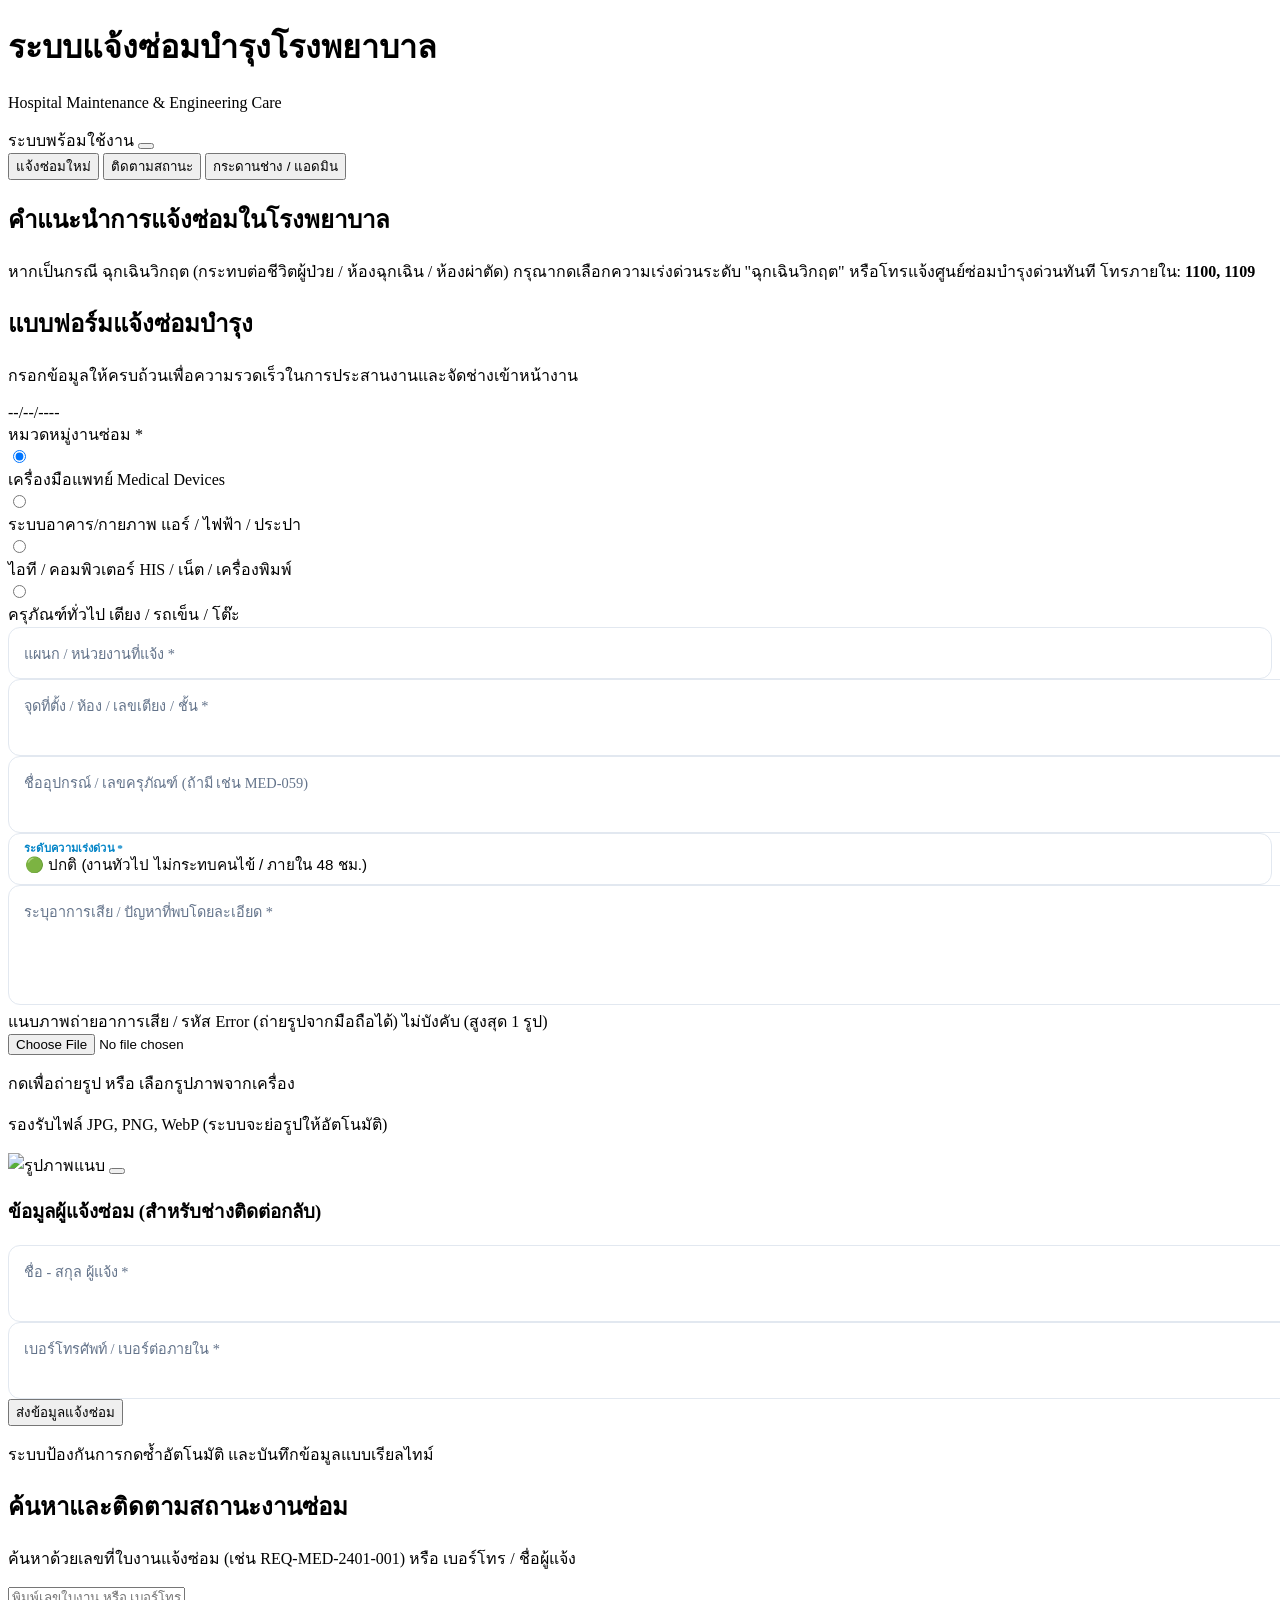
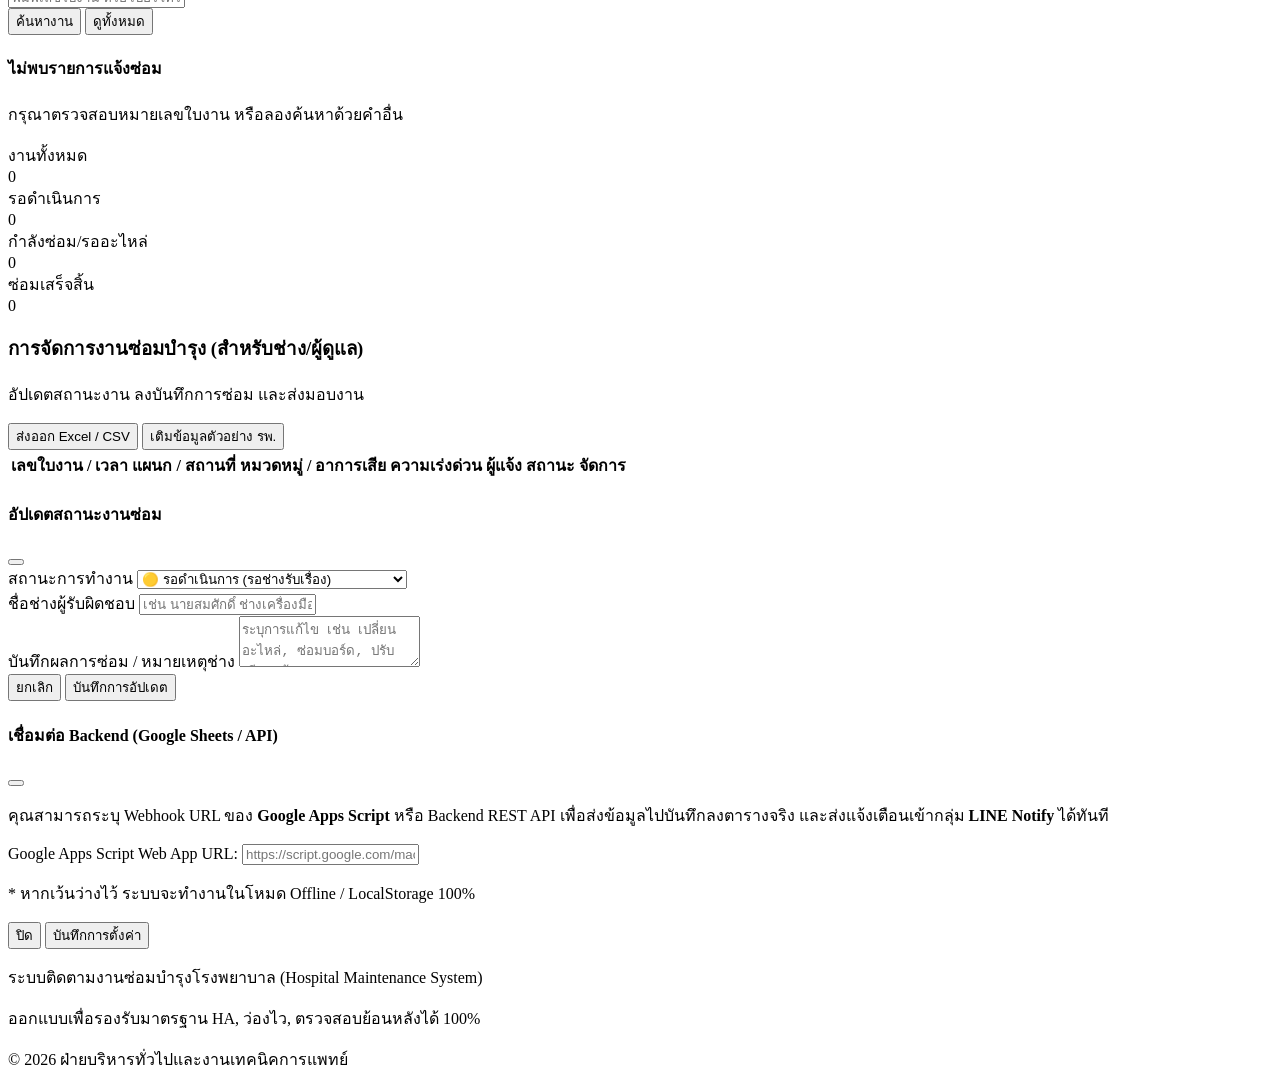
==== index.html @ 9e0ea3f5 "feat: Hospital Maintenance Work Order System" ====
<!DOCTYPE html>
<html lang="th">
<head>
  <meta charset="UTF-8">
  <meta name="viewport" content="width=device-width, initial-scale=1.0, maximum-scale=1.0, user-scalable=no, viewport-fit=cover">
  <title>ระบบแจ้งซ่อมบำรุงโรงพยาบาล | Hospital Maintenance Service</title>
  
  <!-- Fonts: IBM Plex Sans Thai & Prompt -->
  <link rel="preconnect" href="https://fonts.googleapis.com">
  <link rel="preconnect" href="https://fonts.gstatic.com" crossorigin>
  <link href="https://fonts.googleapis.com/css2?family=IBM+Plex+Sans+Thai:wght@300;400;500;600;700&family=Prompt:wght@400;500;600;700&display=swap" rel="stylesheet">
  
  <!-- Tailwind CSS CDN -->
  <script src="https://cdn.tailwindcss.com"></script>
  
  <!-- Lucide Icons -->
  <script src="https://unpkg.com/lucide@latest"></script>
  
  <!-- SweetAlert2 -->
  <script src="https://cdn.jsdelivr.net/npm/sweetalert2@11"></script>

  <script>
    tailwind.config = {
      darkMode: 'class',
      theme: {
        extend: {
          fontFamily: {
            sans: ['"IBM Plex Sans Thai"', 'sans-serif'],
            display: ['"Prompt"', 'sans-serif'],
          },
          colors: {
            hospital: {
              50: '#F0F9FF',
              100: '#E0F2FE',
              200: '#BAE6FD',
              500: '#0284C7',
              600: '#0369A1',
              700: '#075985',
              800: '#0C4A6E',
              900: '#0B2C4D',
            },
            tealMed: {
              500: '#0D9488',
              600: '#0F766E'
            }
          }
        }
      }
    }
  </script>

  <style>
    /* Floating Label System */
    .floating-group {
      position: relative;
    }
    .floating-input {
      width: 100%;
      height: 3.25rem;
      padding: 1.1rem 1rem 0.35rem 1rem;
      font-size: 0.95rem;
      border: 1.5px solid #E2E8F0;
      border-radius: 0.75rem;
      background-color: #FFFFFF;
      transition: all 0.2s ease-in-out;
      outline: none;
    }
    .floating-textarea {
      width: 100%;
      min-height: 5.5rem;
      padding: 1.4rem 1rem 0.5rem 1rem;
      font-size: 0.95rem;
      border: 1.5px solid #E2E8F0;
      border-radius: 0.75rem;
      background-color: #FFFFFF;
      transition: all 0.2s ease-in-out;
      outline: none;
      resize: vertical;
    }
    .floating-select {
      width: 100%;
      height: 3.25rem;
      padding: 1.1rem 2.2rem 0.35rem 1rem;
      font-size: 0.95rem;
      border: 1.5px solid #E2E8F0;
      border-radius: 0.75rem;
      background-color: #FFFFFF;
      transition: all 0.2s ease-in-out;
      outline: none;
      appearance: none;
    }
    .floating-input:focus, .floating-textarea:focus, .floating-select:focus {
      border-color: #0284C7;
      box-shadow: 0 0 0 3px rgba(2, 132, 199, 0.15);
    }
    .floating-label {
      position: absolute;
      left: 1rem;
      top: 0.95rem;
      font-size: 0.9rem;
      color: #64748B;
      pointer-events: none;
      transition: all 0.2s ease-out;
      transform-origin: left top;
    }
    .floating-input:focus ~ .floating-label,
    .floating-input:not(:placeholder-shown) ~ .floating-label,
    .floating-textarea:focus ~ .floating-label,
    .floating-textarea:not(:placeholder-shown) ~ .floating-label,
    .floating-select:focus ~ .floating-label,
    .floating-select.has-value ~ .floating-label {
      transform: translateY(-0.6rem) scale(0.78);
      color: #0284C7;
      font-weight: 600;
    }

    /* Custom Scrollbar */
    ::-webkit-scrollbar {
      width: 6px;
      height: 6px;
    }
    ::-webkit-scrollbar-thumb {
      background: #CBD5E1;
      border-radius: 4px;
    }
    ::-webkit-scrollbar-thumb:hover {
      background: #94A3B8;
    }
  </style>
</head>
<body class="bg-slate-50 text-slate-800 antialiased min-h-screen flex flex-col font-sans pb-16 md:pb-0">

  <!-- TOP HEADER -->
  <header class="bg-gradient-to-r from-hospital-900 via-hospital-800 to-tealMed-600 text-white shadow-lg sticky top-0 z-40">
    <div class="max-w-4xl mx-auto px-4 py-3 flex items-center justify-between">
      <div class="flex items-center space-x-3">
        <div class="w-10 h-10 rounded-xl bg-white/10 backdrop-blur border border-white/20 flex items-center justify-center text-teal-300">
          <i data-lucide="cross" class="w-6 h-6 stroke-[2.5]"></i>
        </div>
        <div>
          <h1 class="font-display font-semibold text-lg leading-tight tracking-tight">ระบบแจ้งซ่อมบำรุงโรงพยาบาล</h1>
          <p class="text-xs text-sky-200">Hospital Maintenance & Engineering Care</p>
        </div>
      </div>
      
      <!-- Live Status Badge & Settings -->
      <div class="flex items-center space-x-2">
        <span class="inline-flex items-center gap-1.5 px-2.5 py-1 rounded-full text-xs font-medium bg-emerald-500/20 text-emerald-300 border border-emerald-400/30">
          <span class="w-2 h-2 rounded-full bg-emerald-400 animate-pulse"></span>
          ระบบพร้อมใช้งาน
        </span>
        <button onclick="toggleConfigModal()" title="ตั้งค่าการเชื่อมต่อ API / Google Sheets" class="p-2 rounded-lg bg-white/10 hover:bg-white/20 text-white/90 transition text-sm">
          <i data-lucide="settings" class="w-4 h-4"></i>
        </button>
      </div>
    </div>

    <!-- NAVIGATION TABS -->
    <div class="max-w-4xl mx-auto px-4 flex border-t border-white/10">
      <button onclick="switchTab('form')" id="tabBtn-form" class="flex-1 py-3 text-center text-sm font-medium border-b-2 border-white text-white flex items-center justify-center gap-2 transition">
        <i data-lucide="file-plus-2" class="w-4 h-4"></i>
        <span>แจ้งซ่อมใหม่</span>
      </button>
      <button onclick="switchTab('track')" id="tabBtn-track" class="flex-1 py-3 text-center text-sm font-medium border-b-2 border-transparent text-sky-200 hover:text-white flex items-center justify-center gap-2 transition">
        <i data-lucide="search-check" class="w-4 h-4"></i>
        <span>ติดตามสถานะ</span>
      </button>
      <button onclick="switchTab('admin')" id="tabBtn-admin" class="flex-1 py-3 text-center text-sm font-medium border-b-2 border-transparent text-sky-200 hover:text-white flex items-center justify-center gap-2 transition">
        <i data-lucide="layout-dashboard" class="w-4 h-4"></i>
        <span>กระดานช่าง / แอดมิน</span>
      </button>
    </div>
  </header>

  <!-- MAIN CONTAINER -->
  <main class="flex-grow max-w-4xl w-full mx-auto p-4 md:p-6 space-y-6">

    <!-- ============================================== -->
    <!-- TAB 1: FORM แจ้งซ่อม -->
    <!-- ============================================== -->
    <section id="tab-form" class="space-y-6">
      
      <!-- Banner Alert for Hospital Staff -->
      <div class="bg-gradient-to-r from-sky-50 to-indigo-50 border border-sky-200 rounded-2xl p-4 shadow-sm flex items-start gap-3">
        <div class="p-2 bg-hospital-500 text-white rounded-xl flex-shrink-0 mt-0.5">
          <i data-lucide="shield-alert" class="w-5 h-5"></i>
        </div>
        <div class="text-sm">
          <h2 class="font-display font-semibold text-hospital-900">คำแนะนำการแจ้งซ่อมในโรงพยาบาล</h2>
          <p class="text-slate-600 text-xs mt-0.5">
            หากเป็นกรณี <span class="text-rose-600 font-semibold">ฉุกเฉินวิกฤต (กระทบต่อชีวิตผู้ป่วย / ห้องฉุกเฉิน / ห้องผ่าตัด)</span> กรุณากดเลือกความเร่งด่วนระดับ "ฉุกเฉินวิกฤต" หรือโทรแจ้งศูนย์ซ่อมบำรุงด่วนทันที โทรภายใน: <strong class="text-slate-800">1100, 1109</strong>
          </p>
        </div>
      </div>

      <!-- Main Form Card -->
      <div class="bg-white rounded-2xl shadow-sm border border-slate-200/80 p-5 md:p-7">
        <div class="border-b border-slate-100 pb-4 mb-5 flex justify-between items-center">
          <div>
            <h2 class="text-lg md:text-xl font-display font-bold text-hospital-900 flex items-center gap-2">
              <i data-lucide="clipboard-pen-line" class="w-5 h-5 text-hospital-500"></i>
              แบบฟอร์มแจ้งซ่อมบำรุง
            </h2>
            <p class="text-xs text-slate-500 mt-1">กรอกข้อมูลให้ครบถ้วนเพื่อความรวดเร็วในการประสานงานและจัดช่างเข้าหน้างาน</p>
          </div>
          <span class="text-xs bg-slate-100 text-slate-600 px-2.5 py-1 rounded-md font-mono">
            <span id="currentDateDisplay">--/--/----</span>
          </span>
        </div>

        <form id="repairForm" onsubmit="handleFormSubmit(event)" novalidate class="space-y-5">
          
          <!-- Category Grid Select -->
          <div>
            <label class="block text-xs font-semibold text-slate-700 uppercase tracking-wider mb-2">
              หมวดหมู่งานซ่อม <span class="text-rose-500">*</span>
            </label>
            <div class="grid grid-cols-2 md:grid-cols-4 gap-2.5" id="categorySelector">
              <label class="cursor-pointer">
                <input type="radio" name="category" value="เครื่องมือแพทย์" class="peer sr-only" checked onchange="updateCategoryTheme('medical')">
                <div class="border-2 border-slate-200 peer-checked:border-sky-500 peer-checked:bg-sky-50/70 rounded-xl p-3 text-center transition hover:border-slate-300">
                  <div class="w-8 h-8 mx-auto rounded-lg bg-sky-100 text-sky-600 flex items-center justify-center mb-1.5">
                    <i data-lucide="stethoscope" class="w-4 h-4"></i>
                  </div>
                  <span class="block text-xs font-bold text-slate-800">เครื่องมือแพทย์</span>
                  <span class="block text-[10px] text-slate-500 mt-0.5">Medical Devices</span>
                </div>
              </label>

              <label class="cursor-pointer">
                <input type="radio" name="category" value="ระบบอาคาร/กายภาพ" class="peer sr-only" onchange="updateCategoryTheme('facility')">
                <div class="border-2 border-slate-200 peer-checked:border-emerald-500 peer-checked:bg-emerald-50/70 rounded-xl p-3 text-center transition hover:border-slate-300">
                  <div class="w-8 h-8 mx-auto rounded-lg bg-emerald-100 text-emerald-600 flex items-center justify-center mb-1.5">
                    <i data-lucide="wrench" class="w-4 h-4"></i>
                  </div>
                  <span class="block text-xs font-bold text-slate-800">ระบบอาคาร/กายภาพ</span>
                  <span class="block text-[10px] text-slate-500 mt-0.5">แอร์ / ไฟฟ้า / ประปา</span>
                </div>
              </label>

              <label class="cursor-pointer">
                <input type="radio" name="category" value="ระบบคอมพิวเตอร์/IT" class="peer sr-only" onchange="updateCategoryTheme('it')">
                <div class="border-2 border-slate-200 peer-checked:border-indigo-500 peer-checked:bg-indigo-50/70 rounded-xl p-3 text-center transition hover:border-slate-300">
                  <div class="w-8 h-8 mx-auto rounded-lg bg-indigo-100 text-indigo-600 flex items-center justify-center mb-1.5">
                    <i data-lucide="laptop" class="w-4 h-4"></i>
                  </div>
                  <span class="block text-xs font-bold text-slate-800">ไอที / คอมพิวเตอร์</span>
                  <span class="block text-[10px] text-slate-500 mt-0.5">HIS / เน็ต / เครื่องพิมพ์</span>
                </div>
              </label>

              <label class="cursor-pointer">
                <input type="radio" name="category" value="ครุภัณฑ์ทั่วไป/ยานพาหนะ" class="peer sr-only" onchange="updateCategoryTheme('general')">
                <div class="border-2 border-slate-200 peer-checked:border-amber-500 peer-checked:bg-amber-50/70 rounded-xl p-3 text-center transition hover:border-slate-300">
                  <div class="w-8 h-8 mx-auto rounded-lg bg-amber-100 text-amber-600 flex items-center justify-center mb-1.5">
                    <i data-lucide="armchair" class="w-4 h-4"></i>
                  </div>
                  <span class="block text-xs font-bold text-slate-800">ครุภัณฑ์ทั่วไป</span>
                  <span class="block text-[10px] text-slate-500 mt-0.5">เตียง / รถเข็น / โต๊ะ</span>
                </div>
              </label>
            </div>
          </div>

          <!-- Department & Location Grid -->
          <div class="grid grid-cols-1 md:grid-cols-2 gap-4">
            
            <!-- Department Selection with Floating Label -->
            <div class="floating-group">
              <select id="department" name="department" required class="floating-select" onchange="this.classList.toggle('has-value', this.value !== '')">
                <option value="" disabled selected></option>
                <option value="งานอุบัติเหตุและฉุกเฉิน (ER)">งานอุบัติเหตุและฉุกเฉิน (ER)</option>
                <option value="ผู้ป่วยนอก (OPD)">ผู้ป่วยนอก (OPD)</option>
                <option value="ผู้ป่วยใน (IPD/วอร์ด)">ผู้ป่วยใน (IPD/วอร์ด)</option>
                <option value="ห้องผ่าตัด (OR)">ห้องผ่าตัด (OR)</option>
                <option value="ห้องคลอด (LR)">ห้องคลอด (LR)</option>
                <option value="ทันตกรรม (Dental)">ทันตกรรม (Dental)</option>
                <option value="เภสัชกรรม / ห้องยา">เภสัชกรรม / ห้องยา</option>
                <option value="ชันสูตร / ห้องแล็บ (Lab)">ชันสูตร / ห้องแล็บ (Lab)</option>
                <option value="รังสีวิทยา (X-Ray)">รังสีวิทยา (X-Ray)</option>
                <option value="กายภาพบำบัด">กายภาพบำบัด</option>
                <option value="ส่งเสริมสุขภาพและเวชปฏิบัติครอบครัว">ส่งเสริมสุขภาพและเวชปฏิบัติครอบครัว</option>
                <option value="ฝ่ายบริหารทั่วไป / ธุรการ">ฝ่ายบริหารทั่วไป / ธุรการ</option>
                <option value="งานพัสดุ / คลัง">งานพัสดุ / คลัง</option>
                <option value="งานซ่อมบำรุง / ยานพาหนะ">งานซ่อมบำรุง / ยานพาหนะ</option>
                <option value="แผนกอื่นๆ">แผนกอื่นๆ (ระบุในรายละเอียด)</option>
              </select>
              <label for="department" class="floating-label">แผนก / หน่วยงานที่แจ้ง <span class="text-rose-500">*</span></label>
              <div class="pointer-events-none absolute inset-y-0 right-0 flex items-center px-3 text-slate-400">
                <i data-lucide="chevron-down" class="w-4 h-4"></i>
              </div>
            </div>

            <!-- Specific Location / Room -->
            <div class="floating-group">
              <input type="text" id="location" name="location" placeholder=" " required class="floating-input" autocomplete="off">
              <label for="location" class="floating-label">จุดที่ตั้ง / ห้อง / เลขเตียง / ชั้น <span class="text-rose-500">*</span></label>
            </div>
          </div>

          <!-- Equipment Code & Urgency -->
          <div class="grid grid-cols-1 md:grid-cols-2 gap-4">
            <!-- Asset No / Equipment Name -->
            <div class="floating-group">
              <input type="text" id="assetId" name="assetId" placeholder=" " class="floating-input" autocomplete="off">
              <label for="assetId" class="floating-label">ชื่ออุปกรณ์ / เลขครุภัณฑ์ (ถ้ามี เช่น MED-059)</label>
            </div>

            <!-- Priority / Urgency Level -->
            <div class="floating-group">
              <select id="urgency" name="urgency" required class="floating-select has-value" onchange="this.classList.toggle('has-value', this.value !== '')">
                <option value="ปกติ (ภายใน 48 ชม.)" selected>🟢 ปกติ (งานทั่วไป ไม่กระทบคนไข้ / ภายใน 48 ชม.)</option>
                <option value="ด่วน (ภายใน 24 ชม.)">🟡 ด่วน (รบกวนการทำงาน / ภายใน 24 ชม.)</option>
                <option value="ด่วนมาก (ภายใน 2 ชม.)">🟠 ด่วนมาก (กระทบต่อบริการผู้ป่วย / ภายใน 2 ชม.)</option>
                <option value="ฉุกเฉินวิกฤต (ทันที)">🔴 ฉุกเฉินวิกฤต (กระทบชีวิต/จุดวิกฤต ER/ICU/OR ทันที)</option>
              </select>
              <label for="urgency" class="floating-label">ระดับความเร่งด่วน <span class="text-rose-500">*</span></label>
              <div class="pointer-events-none absolute inset-y-0 right-0 flex items-center px-3 text-slate-400">
                <i data-lucide="alert-circle" class="w-4 h-4"></i>
              </div>
            </div>
          </div>

          <!-- Problem Description -->
          <div class="floating-group">
            <textarea id="symptom" name="symptom" rows="3" placeholder=" " required class="floating-textarea"></textarea>
            <label for="symptom" class="floating-label">ระบุอาการเสีย / ปัญหาที่พบโดยละเอียด <span class="text-rose-500">*</span></label>
          </div>

          <!-- Image Attachment (Optional) -->
          <div>
            <label class="block text-xs font-semibold text-slate-700 mb-1.5 flex items-center justify-between">
              <span class="flex items-center gap-1.5">
                <i data-lucide="camera" class="w-4 h-4 text-slate-500"></i>
                แนบภาพถ่ายอาการเสีย / รหัส Error (ถ่ายรูปจากมือถือได้)
              </span>
              <span class="text-[11px] text-slate-400 font-normal">ไม่บังคับ (สูงสุด 1 รูป)</span>
            </label>
            
            <div id="dropZone" class="border-2 border-dashed border-slate-200 hover:border-hospital-500 bg-slate-50/50 rounded-xl p-4 text-center cursor-pointer transition relative">
              <input type="file" id="imageInput" accept="image/*" class="absolute inset-0 w-full h-full opacity-0 cursor-pointer" onchange="handleImageUpload(event)">
              <div id="uploadPrompt" class="space-y-1">
                <i data-lucide="image-plus" class="w-7 h-7 mx-auto text-slate-400"></i>
                <p class="text-xs text-slate-600 font-medium">กดเพื่อถ่ายรูป หรือ เลือกรูปภาพจากเครื่อง</p>
                <p class="text-[10px] text-slate-400">รองรับไฟล์ JPG, PNG, WebP (ระบบจะย่อรูปให้อัตโนมัติ)</p>
              </div>

              <!-- Preview Container -->
              <div id="imagePreviewContainer" class="hidden relative inline-block mt-1">
                <img id="imagePreview" src="" alt="รูปภาพแนบ" class="max-h-40 rounded-lg shadow-sm border border-slate-200 mx-auto object-cover">
                <button type="button" onclick="removeImage(event)" class="absolute -top-2 -right-2 bg-rose-600 text-white rounded-full p-1 shadow hover:bg-rose-700 transition">
                  <i data-lucide="x" class="w-3.5 h-3.5"></i>
                </button>
              </div>
            </div>
          </div>

          <!-- Requester Contact Info -->
          <div class="bg-slate-50 border border-slate-200/80 rounded-xl p-4 space-y-3">
            <h3 class="text-xs font-bold text-slate-700 uppercase tracking-wider flex items-center gap-1.5">
              <i data-lucide="user-check" class="w-4 h-4 text-hospital-500"></i>
              ข้อมูลผู้แจ้งซ่อม (สำหรับช่างติดต่อกลับ)
            </h3>
            <div class="grid grid-cols-1 md:grid-cols-2 gap-3">
              <div class="floating-group">
                <input type="text" id="requesterName" name="requesterName" placeholder=" " required class="floating-input bg-white">
                <label for="requesterName" class="floating-label">ชื่อ - สกุล ผู้แจ้ง <span class="text-rose-500">*</span></label>
              </div>
              <div class="floating-group">
                <input type="tel" id="contactPhone" name="contactPhone" placeholder=" " required class="floating-input bg-white">
                <label for="contactPhone" class="floating-label">เบอร์โทรศัพท์ / เบอร์ต่อภายใน <span class="text-rose-500">*</span></label>
              </div>
            </div>
          </div>

          <!-- Submit Button & Anti-double submit -->
          <div class="pt-2">
            <button type="submit" id="submitBtn" class="w-full py-3.5 px-6 rounded-xl font-display font-semibold text-white bg-gradient-to-r from-hospital-600 to-tealMed-500 hover:from-hospital-700 hover:to-tealMed-600 shadow-lg shadow-hospital-500/25 active:scale-[0.99] transition duration-200 flex items-center justify-center gap-2">
              <i data-lucide="send" class="w-5 h-5"></i>
              <span id="btnText">ส่งข้อมูลแจ้งซ่อม</span>
              <div id="btnSpinner" class="hidden w-5 h-5 border-2 border-white border-t-transparent rounded-full animate-spin"></div>
            </button>
            <p class="text-[11px] text-center text-slate-400 mt-2 flex items-center justify-center gap-1">
              <i data-lucide="lock" class="w-3 h-3"></i>
              ระบบป้องกันการกดซ้ำอัตโนมัติ และบันทึกข้อมูลแบบเรียลไทม์
            </p>
          </div>

        </form>
      </div>

    </section>

    <!-- ============================================== -->
    <!-- TAB 2: ติดตามสถานะงาน -->
    <!-- ============================================== -->
    <section id="tab-track" class="hidden space-y-6">
      
      <!-- Search Box Card -->
      <div class="bg-white rounded-2xl shadow-sm border border-slate-200/80 p-5 md:p-6">
        <h2 class="text-lg font-display font-bold text-hospital-900 mb-2 flex items-center gap-2">
          <i data-lucide="search" class="w-5 h-5 text-hospital-500"></i>
          ค้นหาและติดตามสถานะงานซ่อม
        </h2>
        <p class="text-xs text-slate-500 mb-4">ค้นหาด้วยเลขที่ใบงานแจ้งซ่อม (เช่น REQ-MED-2401-001) หรือ เบอร์โทร / ชื่อผู้แจ้ง</p>
        
        <div class="flex flex-col sm:flex-row gap-2.5">
          <div class="relative flex-1">
            <input type="text" id="searchInput" placeholder="พิมพ์เลขใบงาน หรือ เบอร์โทรศัพท์..." class="w-full h-12 pl-10 pr-4 text-sm border border-slate-300 rounded-xl focus:outline-none focus:border-hospital-500 focus:ring-2 focus:ring-hospital-500/20">
            <i data-lucide="search" class="w-4 h-4 text-slate-400 absolute left-3.5 top-4"></i>
          </div>
          <button onclick="searchRepairOrders()" class="h-12 px-6 bg-hospital-600 hover:bg-hospital-700 text-white font-medium text-sm rounded-xl transition flex items-center justify-center gap-2 flex-shrink-0">
            <i data-lucide="search" class="w-4 h-4"></i>
            <span>ค้นหางาน</span>
          </button>
          <button onclick="resetSearch()" class="h-12 px-4 bg-slate-100 hover:bg-slate-200 text-slate-600 font-medium text-sm rounded-xl transition flex items-center justify-center gap-1.5 flex-shrink-0">
            <i data-lucide="rotate-ccw" class="w-4 h-4"></i>
            <span>ดูทั้งหมด</span>
          </button>
        </div>
      </div>

      <!-- Search Results / Work Orders List -->
      <div id="ordersList" class="space-y-4">
        <!-- Rendered by JS -->
      </div>

      <div id="emptySearchState" class="hidden bg-white rounded-2xl p-10 text-center border border-slate-200">
        <div class="w-12 h-12 rounded-full bg-slate-100 text-slate-400 flex items-center justify-center mx-auto mb-3">
          <i data-lucide="inbox" class="w-6 h-6"></i>
        </div>
        <h4 class="font-display font-semibold text-slate-700">ไม่พบรายการแจ้งซ่อม</h4>
        <p class="text-xs text-slate-400 mt-1">กรุณาตรวจสอบหมายเลขใบงาน หรือลองค้นหาด้วยคำอื่น</p>
      </div>

    </section>

    <!-- ============================================== -->
    <!-- TAB 3: กระดานช่าง / แอดมิน (Technician Dashboard) -->
    <!-- ============================================== -->
    <section id="tab-admin" class="hidden space-y-6">
      
      <!-- Stats Summary -->
      <div class="grid grid-cols-2 md:grid-cols-4 gap-3">
        <div class="bg-white p-4 rounded-xl border border-slate-200/80 shadow-sm flex items-center gap-3">
          <div class="p-2.5 rounded-lg bg-sky-100 text-sky-600">
            <i data-lucide="clipboard-list" class="w-5 h-5"></i>
          </div>
          <div>
            <div class="text-xs text-slate-500 font-medium">งานทั้งหมด</div>
            <div class="text-xl font-bold text-slate-800" id="stat-total">0</div>
          </div>
        </div>

        <div class="bg-white p-4 rounded-xl border border-slate-200/80 shadow-sm flex items-center gap-3">
          <div class="p-2.5 rounded-lg bg-amber-100 text-amber-600">
            <i data-lucide="clock" class="w-5 h-5"></i>
          </div>
          <div>
            <div class="text-xs text-slate-500 font-medium">รอดำเนินการ</div>
            <div class="text-xl font-bold text-amber-600" id="stat-pending">0</div>
          </div>
        </div>

        <div class="bg-white p-4 rounded-xl border border-slate-200/80 shadow-sm flex items-center gap-3">
          <div class="p-2.5 rounded-lg bg-indigo-100 text-indigo-600">
            <i data-lucide="wrench" class="w-5 h-5"></i>
          </div>
          <div>
            <div class="text-xs text-slate-500 font-medium">กำลังซ่อม/รออะไหล่</div>
            <div class="text-xl font-bold text-indigo-600" id="stat-progress">0</div>
          </div>
        </div>

        <div class="bg-white p-4 rounded-xl border border-slate-200/80 shadow-sm flex items-center gap-3">
          <div class="p-2.5 rounded-lg bg-emerald-100 text-emerald-600">
            <i data-lucide="check-circle-2" class="w-5 h-5"></i>
          </div>
          <div>
            <div class="text-xs text-slate-500 font-medium">ซ่อมเสร็จสิ้น</div>
            <div class="text-xl font-bold text-emerald-600" id="stat-completed">0</div>
          </div>
        </div>
      </div>

      <!-- Admin Filter & Action Bar -->
      <div class="bg-white rounded-2xl shadow-sm border border-slate-200/80 p-5">
        <div class="flex flex-col md:flex-row md:items-center justify-between gap-3 pb-4 border-b border-slate-100">
          <div>
            <h3 class="font-display font-bold text-slate-800 text-base flex items-center gap-2">
              <i data-lucide="sliders" class="w-4 h-4 text-hospital-500"></i>
              การจัดการงานซ่อมบำรุง (สำหรับช่าง/ผู้ดูแล)
            </h3>
            <p class="text-xs text-slate-500">อัปเดตสถานะงาน ลงบันทึกการซ่อม และส่งมอบงาน</p>
          </div>
          <div class="flex items-center gap-2">
            <button onclick="exportToCSV()" class="px-3 py-1.5 bg-slate-100 hover:bg-slate-200 text-slate-700 text-xs font-semibold rounded-lg flex items-center gap-1.5 transition">
              <i data-lucide="download" class="w-3.5 h-3.5"></i>
              ส่งออก Excel / CSV
            </button>
            <button onclick="resetSampleData()" class="px-3 py-1.5 bg-sky-50 text-sky-700 hover:bg-sky-100 text-xs font-semibold rounded-lg flex items-center gap-1.5 transition">
              <i data-lucide="refresh-cw" class="w-3.5 h-3.5"></i>
              เติมข้อมูลตัวอย่าง รพ.
            </button>
          </div>
        </div>

        <!-- Table of tickets -->
        <div class="overflow-x-auto mt-4">
          <table class="w-full text-left text-xs border-collapse">
            <thead>
              <tr class="bg-slate-50 text-slate-600 uppercase font-semibold border-b border-slate-200">
                <th class="py-3 px-3">เลขใบงาน / เวลา</th>
                <th class="py-3 px-3">แผนก / สถานที่</th>
                <th class="py-3 px-3">หมวดหมู่ / อาการเสีย</th>
                <th class="py-3 px-3">ความเร่งด่วน</th>
                <th class="py-3 px-3">ผู้แจ้ง</th>
                <th class="py-3 px-3">สถานะ</th>
                <th class="py-3 px-3 text-center">จัดการ</th>
              </tr>
            </thead>
            <tbody id="adminTableBody" class="divide-y divide-slate-100">
              <!-- Rendered by JS -->
            </tbody>
          </table>
        </div>
      </div>

    </section>

  </main>

  <!-- ============================================== -->
  <!-- MODAL: อัปเดตสถานะช่าง -->
  <!-- ============================================== -->
  <div id="statusModal" class="hidden fixed inset-0 z-50 overflow-y-auto bg-slate-900/60 backdrop-blur-sm flex items-center justify-center p-4">
    <div class="bg-white rounded-2xl max-w-lg w-full shadow-2xl border border-slate-200 overflow-hidden transform transition-all">
      <div class="bg-gradient-to-r from-hospital-800 to-hospital-900 text-white px-5 py-4 flex items-center justify-between">
        <h4 class="font-display font-semibold text-sm flex items-center gap-2">
          <i data-lucide="edit-3" class="w-4 h-4 text-sky-300"></i>
          อัปเดตสถานะงานซ่อม <span id="modalTicketId" class="text-sky-200 font-mono"></span>
        </h4>
        <button onclick="closeStatusModal()" class="text-white/70 hover:text-white">
          <i data-lucide="x" class="w-5 h-5"></i>
        </button>
      </div>
      <form id="statusUpdateForm" onsubmit="saveStatusUpdate(event)" class="p-5 space-y-4">
        <input type="hidden" id="modalOrderId">
        
        <div>
          <label class="block text-xs font-semibold text-slate-700 mb-1">สถานะการทำงาน</label>
          <select id="modalStatus" class="w-full text-sm border border-slate-300 rounded-xl px-3 py-2.5 focus:outline-none focus:border-hospital-500">
            <option value="รอดำเนินการ">🟡 รอดำเนินการ (รอช่างรับเรื่อง)</option>
            <option value="กำลังดำเนินการ">🔵 กำลังดำเนินการ (ช่างเข้าตรวจสอบแล้ว)</option>
            <option value="รออะไหล่/ส่งซ่อมภายนอก">🟠 รออะไหล่ / ส่งซ่อมภายนอก</option>
            <option value="ซ่อมเสร็จสิ้น">🟢 ซ่อมเสร็จสิ้น (พร้อมใช้งาน)</option>
            <option value="ยกเลิก/ส่งคืน">⚪ ยกเลิก / ซ่อมไม่ได้ / ส่งคืน</option>
          </select>
        </div>

        <div>
          <label class="block text-xs font-semibold text-slate-700 mb-1">ชื่อช่างผู้รับผิดชอบ</label>
          <input type="text" id="modalTechnician" placeholder="เช่น นายสมศักดิ์ ช่างเครื่องมือแพทย์" class="w-full text-sm border border-slate-300 rounded-xl px-3 py-2.5 focus:outline-none focus:border-hospital-500">
        </div>

        <div>
          <label class="block text-xs font-semibold text-slate-700 mb-1">บันทึกผลการซ่อม / หมายเหตุช่าง</label>
          <textarea id="modalNotes" rows="3" placeholder="ระบุการแก้ไข เช่น เปลี่ยนอะไหล่, ซ่อมบอร์ด, ปรับเทียบแล้ว..." class="w-full text-sm border border-slate-300 rounded-xl px-3 py-2.5 focus:outline-none focus:border-hospital-500"></textarea>
        </div>

        <div class="flex justify-end gap-2 pt-2 border-t border-slate-100">
          <button type="button" onclick="closeStatusModal()" class="px-4 py-2 rounded-xl text-xs font-medium text-slate-600 bg-slate-100 hover:bg-slate-200 transition">
            ยกเลิก
          </button>
          <button type="submit" class="px-5 py-2 rounded-xl text-xs font-semibold text-white bg-hospital-600 hover:bg-hospital-700 transition flex items-center gap-1.5 shadow">
            <i data-lucide="check" class="w-4 h-4"></i>
            บันทึกการอัปเดต
          </button>
        </div>
      </form>
    </div>
  </div>

  <!-- ============================================== -->
  <!-- MODAL: ตั้งค่า API / Google Sheets Webhook -->
  <!-- ============================================== -->
  <div id="configModal" class="hidden fixed inset-0 z-50 overflow-y-auto bg-slate-900/60 backdrop-blur-sm flex items-center justify-center p-4">
    <div class="bg-white rounded-2xl max-w-md w-full shadow-2xl border border-slate-200 overflow-hidden">
      <div class="bg-hospital-900 text-white px-5 py-4 flex items-center justify-between">
        <h4 class="font-display font-semibold text-sm flex items-center gap-2">
          <i data-lucide="database" class="w-4 h-4 text-teal-300"></i>
          เชื่อมต่อ Backend (Google Sheets / API)
        </h4>
        <button onclick="toggleConfigModal()" class="text-white/70 hover:text-white">
          <i data-lucide="x" class="w-5 h-5"></i>
        </button>
      </div>
      <div class="p-5 space-y-3 text-xs text-slate-600">
        <p>คุณสามารถระบุ Webhook URL ของ <strong>Google Apps Script</strong> หรือ Backend REST API เพื่อส่งข้อมูลไปบันทึกลงตารางจริง และส่งแจ้งเตือนเข้ากลุ่ม <strong>LINE Notify</strong> ได้ทันที</p>
        
        <div>
          <label class="block font-semibold text-slate-700 mb-1">Google Apps Script Web App URL:</label>
          <input type="url" id="apiEndpointInput" placeholder="https://script.google.com/macros/s/AKfycbx.../exec" class="w-full text-xs font-mono border border-slate-300 rounded-xl px-3 py-2.5 focus:outline-none focus:border-hospital-500">
          <p class="text-[10px] text-slate-400 mt-1">* หากเว้นว่างไว้ ระบบจะทำงานในโหมด Offline / LocalStorage 100%</p>
        </div>

        <div class="pt-3 border-t border-slate-100 flex justify-end gap-2">
          <button type="button" onclick="toggleConfigModal()" class="px-4 py-2 rounded-xl text-xs font-medium text-slate-600 bg-slate-100 hover:bg-slate-200 transition">
            ปิด
          </button>
          <button type="button" onclick="saveApiEndpoint()" class="px-5 py-2 rounded-xl text-xs font-semibold text-white bg-hospital-600 hover:bg-hospital-700 transition">
            บันทึกการตั้งค่า
          </button>
        </div>
      </div>
    </div>
  </div>

  <!-- FOOTER -->
  <footer class="bg-slate-900 text-slate-400 text-xs py-6 border-t border-slate-800 mt-12">
    <div class="max-w-4xl mx-auto px-4 flex flex-col md:flex-row items-center justify-between gap-3 text-center md:text-left">
      <div>
        <p class="font-medium text-slate-300">ระบบติดตามงานซ่อมบำรุงโรงพยาบาล (Hospital Maintenance System)</p>
        <p class="text-[11px] text-slate-500 mt-0.5">ออกแบบเพื่อรองรับมาตรฐาน HA, ว่องไว, ตรวจสอบย้อนหลังได้ 100%</p>
      </div>
      <div class="text-[11px] text-slate-500">
        © 2026 ฝ่ายบริหารทั่วไปและงานเทคนิคการแพทย์
      </div>
    </div>
  </footer>

  <!-- SCRIPT LOGIC -->
  <script>
    // System Keys & Initial State
    const STORAGE_KEY = 'hosp_repair_orders_v1';
    const API_KEY = 'hosp_repair_api_endpoint';
    let currentImageBase64 = null;

    // Default Seed Data tailored for Hospital
    const defaultSampleOrders = [
      {
        id: 'REQ-MED-20261118-001',
        timestamp: '18/11/2026 08:30:15',
        category: 'เครื่องมือแพทย์',
        department: 'งานอุบัติเหตุและฉุกเฉิน (ER)',
        location: 'เตียงช่วยฟื้นคืนชีพ 1',
        assetId: 'MED-DF-04 (เครื่องกระตุกหัวใจ Defibrillator)',
        urgency: 'ฉุกเฉินวิกฤต (ทันที)',
        symptom: 'เครื่องแจ้ง Error Code: BAT-02 ชาร์จไฟไม่เข้า แบตเตอรี่สำรองไม่พร้อมใช้งาน',
        requesterName: 'พว.สุภาพร (พยาบาลเวร)',
        contactPhone: 'ต่อ 1101 / 081-9988776',
        status: 'กำลังดำเนินการ',
        technician: 'นายประเสริฐ (ช่างเครื่องมือแพทย์)',
        technicianNotes: 'เข้าเปลี่ยนแบตเตอรี่สำรองแท้ อยู่ระหว่างทดสอบ Self-test',
        image: null
      },
      {
        id: 'REQ-FAC-20261118-002',
        timestamp: '18/11/2026 09:15:40',
        category: 'ระบบอาคาร/กายภาพ',
        department: 'ผู้ป่วยใน (IPD/วอร์ด)',
        location: 'วอร์ดหญิง ชั้น 2 ห้อง 204',
        assetId: 'AIR-IPD-204 (แอร์ติดผนัง 18,000 BTU)',
        urgency: 'ด่วน (ภายใน 24 ชม.)',
        symptom: 'แอร์มีน้ำหยดลงเตียงผู้ป่วย และพัดลมมีเสียงดังผิดปกติ',
        requesterName: 'พว.มณีรัตน์ วารินทร์',
        contactPhone: 'ต่อ 1204',
        status: 'รอดำเนินการ',
        technician: '',
        technicianNotes: '',
        image: null
      },
      {
        id: 'REQ-IT-20261117-005',
        timestamp: '17/11/2026 14:20:00',
        category: 'ระบบคอมพิวเตอร์/IT',
        department: 'เภสัชกรรม / ห้องยา',
        location: 'ช่องจ่ายยา 3',
        assetId: 'PRN-RX-03 (เครื่องพิมพ์สติกเกอร์ฉลากยา)',
        urgency: 'ด่วนมาก (ภายใน 2 ชม.)',
        symptom: 'พิมพ์ฉลากยาไม่ออก กระดาษติดเซนเซอร์ บาร์โค้ดสแกนไม่ติด',
        requesterName: 'ภก.กิตติพงษ์',
        contactPhone: 'ต่อ 1150',
        status: 'ซ่อมเสร็จสิ้น',
        technician: 'นายวิชัย (นักวิชาการคอมฯ)',
        technicianNotes: 'ทำความสะอาดหัวพิมพ์ Thermal และเปลี่ยนลูกยางดึงกระดาษ ทดสอบพิมพ์ 50 ใบ คมชัดปกติ',
        image: null
      }
    ];

    // Initialization
    document.addEventListener('DOMContentLoaded', () => {
      lucide.createIcons();
      initDateDisplay();
      initDatabase();
      renderTrackingList();
      renderAdminTable();
      updateDashboardStats();

      // Load API endpoint if saved
      const savedApi = localStorage.getItem(API_KEY);
      if (savedApi) {
        const input = document.getElementById('apiEndpointInput');
        if (input) input.value = savedApi;
      }
    });

    function initDateDisplay() {
      const now = new Date();
      const options = { year: 'numeric', month: 'short', day: 'numeric', weekday: 'short' };
      const el = document.getElementById('currentDateDisplay');
      if (el) el.innerText = now.toLocaleDateString('th-TH', options);
    }

    function initDatabase() {
      if (!localStorage.getItem(STORAGE_KEY)) {
        localStorage.setItem(STORAGE_KEY, JSON.stringify(defaultSampleOrders));
      }
    }

    function getOrders() {
      try {
        return JSON.parse(localStorage.getItem(STORAGE_KEY)) || [];
      } catch (e) {
        return [];
      }
    }

    function saveOrders(orders) {
      localStorage.setItem(STORAGE_KEY, JSON.stringify(orders));
      renderTrackingList();
      renderAdminTable();
      updateDashboardStats();
    }

    // Switch Navigation Tabs
    function switchTab(tabName) {
      ['form', 'track', 'admin'].forEach(tab => {
        const section = document.getElementById(`tab-${tab}`);
        const btn = document.getElementById(`tabBtn-${tab}`);
        if (tab === tabName) {
          section.classList.remove('hidden');
          btn.className = "flex-1 py-3 text-center text-sm font-medium border-b-2 border-white text-white flex items-center justify-center gap-2 transition";
        } else {
          section.classList.add('hidden');
          btn.className = "flex-1 py-3 text-center text-sm font-medium border-b-2 border-transparent text-sky-200 hover:text-white flex items-center justify-center gap-2 transition";
        }
      });
      lucide.createIcons();
    }

    // Category styling helper
    function updateCategoryTheme(cat) {
      // Visual feedback if needed
    }

    // Image Upload & Resize Handler (Mobile Friendly)
    function handleImageUpload(e) {
      const file = e.target.files[0];
      if (!file) return;

      if (!file.type.match('image.*')) {
        Swal.fire({
          icon: 'warning',
          title: 'ไฟล์ไม่ถูกต้อง',
          text: 'กรุณาเลือกไฟล์ภาพถ่ายเท่านั้น (JPEG, PNG, WebP)',
          confirmButtonColor: '#0284C7'
        });
        return;
      }

      const reader = new FileReader();
      reader.onload = function(evt) {
        const img = new Image();
        img.onload = function() {
          // Resize image down to max width 1000px for speed and low storage
          const canvas = document.createElement('canvas');
          const MAX_WIDTH = 900;
          let width = img.width;
          let height = img.height;

          if (width > MAX_WIDTH) {
            height = Math.round((height * MAX_WIDTH) / width);
            width = MAX_WIDTH;
          }

          canvas.width = width;
          canvas.height = height;
          const ctx = canvas.getContext('2d');
          ctx.drawImage(img, 0, 0, width, height);

          currentImageBase64 = canvas.toDataURL('image/jpeg', 0.75);

          document.getElementById('uploadPrompt').classList.add('hidden');
          const previewContainer = document.getElementById('imagePreviewContainer');
          const previewImg = document.getElementById('imagePreview');
          previewImg.src = currentImageBase64;
          previewContainer.classList.remove('hidden');
          lucide.createIcons();
        };
        img.src = evt.target.result;
      };
      reader.readAsDataURL(file);
    }

    function removeImage(e) {
      e.stopPropagation();
      currentImageBase64 = null;
      document.getElementById('imageInput').value = '';
      document.getElementById('imagePreview').src = '';
      document.getElementById('imagePreviewContainer').classList.add('hidden');
      document.getElementById('uploadPrompt').classList.remove('hidden');
    }

    // Generate Hospital Ticket ID
    function generateTicketId(category) {
      let prefix = 'REQ-MED';
      if (category.includes('อาคาร')) prefix = 'REQ-FAC';
      else if (category.includes('IT')) prefix = 'REQ-IT';
      else if (category.includes('ครุภัณฑ์')) prefix = 'REQ-GEN';

      const now = new Date();
      const yyyy = now.getFullYear();
      const mm = String(now.getMonth() + 1).padStart(2, '0');
      const dd = String(now.getDate()).padStart(2, '0');
      const rand = Math.floor(100 + Math.random() * 900); // 3 random digits
      return `${prefix}-${yyyy}${mm}${dd}-${rand}`;
    }

    // Anti-double-submit and Form Submission
    async function handleFormSubmit(event) {
      event.preventDefault();
      const form = document.getElementById('repairForm');
      
      // Validation
      const category = form.category.value;
      const department = form.department.value.trim();
      const location = form.location.value.trim();
      const assetId = form.assetId.value.trim();
      const urgency = form.urgency.value;
      const symptom = form.symptom.value.trim();
      const requesterName = form.requesterName.value.trim();
      const contactPhone = form.contactPhone.value.trim();

      if (!department || !location || !symptom || !requesterName || !contactPhone) {
        Swal.fire({
          icon: 'warning',
          title: 'กรุณากรอกข้อมูลให้ครบถ้วน',
          text: 'โปรดระบุ แผนก, จุดที่ตั้ง, อาการเสีย, ชื่อผู้แจ้ง และเบอร์ติดต่อ',
          confirmButtonText: 'ตกลง',
          confirmButtonColor: '#0284C7'
        });
        return;
      }

      // Disable button & show spinner (Anti-duplicate submit)
      const submitBtn = document.getElementById('submitBtn');
      const btnText = document.getElementById('btnText');
      const btnSpinner = document.getElementById('btnSpinner');

      submitBtn.disabled = true;
      submitBtn.classList.add('opacity-75', 'cursor-not-allowed');
      btnText.innerText = 'กำลังส่งข้อมูลและบันทึก...';
      btnSpinner.classList.remove('hidden');

      // Create Work Order Object
      const newTicketId = generateTicketId(category);
      const timestamp = new Date().toLocaleString('th-TH');

      const newOrder = {
        id: newTicketId,
        timestamp: timestamp,
        category: category,
        department: department,
        location: location,
        assetId: assetId || '-',
        urgency: urgency,
        symptom: symptom,
        requesterName: requesterName,
        contactPhone: contactPhone,
        status: 'รอดำเนินการ',
        technician: '',
        technicianNotes: '',
        image: currentImageBase64
      };

      try {
        // Check if user set a remote API / Google Apps Script Webhook
        const apiEndpoint = localStorage.getItem(API_KEY);
        if (apiEndpoint && apiEndpoint.startsWith('http')) {
          try {
            await fetch(apiEndpoint, {
              method: 'POST',
              mode: 'no-cors',
              headers: { 'Content-Type': 'application/json' },
              body: JSON.stringify(newOrder)
            });
          } catch (netErr) {
            console.warn('Backend sync warning, saving locally:', netErr);
          }
        }

        // Save locally to storage
        const orders = getOrders();
        orders.unshift(newOrder);
        saveOrders(orders);

        // Success Popup with SweetAlert2
        await Swal.fire({
          icon: 'success',
          title: 'ส่งแจ้งซ่อมสำเร็จ!',
          html: `
            <div class="text-left text-sm space-y-2 py-2">
              <div class="p-3 bg-sky-50 rounded-xl border border-sky-100">
                <span class="text-xs text-sky-600 block font-semibold">หมายเลขใบงานแจ้งซ่อม:</span>
                <span class="text-base font-bold font-mono text-hospital-800">${newTicketId}</span>
              </div>
              <p class="text-slate-600 text-xs mt-2">
                📍 <strong>สถานที่:</strong> ${department} (${location})<br>
                ⏱️ <strong>ระดับความเร่งด่วน:</strong> ${urgency}<br>
                ระบบได้ส่งข้อมูลเข้าศูนย์งานซ่อมบำรุงเรียบร้อยแล้ว
              </p>
            </div>
          `,
          confirmButtonText: 'รับทราบและคัดลอกเลขใบงาน',
          confirmButtonColor: '#0284C7',
          showCancelButton: true,
          cancelButtonText: 'ไปหน้าติดตามสถานะ',
          cancelButtonColor: '#64748B'
        }).then((result) => {
          // Copy ID to clipboard
          navigator.clipboard.writeText(newTicketId).catch(() => {});
          if (result.dismiss === Swal.DismissReason.cancel) {
            switchTab('track');
            document.getElementById('searchInput').value = newTicketId;
            searchRepairOrders();
          }
        });

        // Reset Form
        form.reset();
        removeImage(new Event('dummy'));
        document.getElementById('urgency').classList.add('has-value');

      } catch (error) {
        Swal.fire({
          icon: 'error',
          title: 'เกิดข้อผิดพลาดในการบันทึก',
          text: error.message || 'โปรดลองใหม่อีกครั้ง หรือติดต่อเจ้าหน้าที่ไอที',
          confirmButtonColor: '#EF4444'
        });
      } finally {
        submitBtn.disabled = false;
        submitBtn.classList.remove('opacity-75', 'cursor-not-allowed');
        btnText.innerText = 'ส่งข้อมูลแจ้งซ่อม';
        btnSpinner.classList.add('hidden');
      }
    }

    // Helper: Urgency Badge Styles
    function getUrgencyBadge(urgency) {
      if (urgency.includes('ฉุกเฉิน')) {
        return `<span class="inline-flex items-center gap-1 px-2.5 py-0.5 rounded-full text-xs font-bold bg-rose-100 text-rose-700 border border-rose-300 animate-pulse"><i data-lucide="alert-triangle" class="w-3 h-3"></i> ฉุกเฉินวิกฤต</span>`;
      } else if (urgency.includes('ด่วนมาก')) {
        return `<span class="inline-flex items-center gap-1 px-2.5 py-0.5 rounded-full text-xs font-semibold bg-amber-100 text-amber-800 border border-amber-300">ด่วนมาก</span>`;
      } else if (urgency.includes('ด่วน')) {
        return `<span class="inline-flex items-center gap-1 px-2.5 py-0.5 rounded-full text-xs font-medium bg-yellow-100 text-yellow-800">ด่วน</span>`;
      }
      return `<span class="inline-flex items-center gap-1 px-2.5 py-0.5 rounded-full text-xs font-normal bg-slate-100 text-slate-600">ปกติ</span>`;
    }

    // Helper: Status Badge Styles
    function getStatusBadge(status) {
      switch (status) {
        case 'รอดำเนินการ':
          return `<span class="inline-flex items-center gap-1 px-2.5 py-1 rounded-full text-xs font-semibold bg-amber-100 text-amber-700"><span class="w-1.5 h-1.5 rounded-full bg-amber-500"></span> รอดำเนินการ</span>`;
        case 'กำลังดำเนินการ':
          return `<span class="inline-flex items-center gap-1 px-2.5 py-1 rounded-full text-xs font-semibold bg-sky-100 text-sky-700"><span class="w-1.5 h-1.5 rounded-full bg-sky-500 animate-ping"></span> กำลังดำเนินการ</span>`;
        case 'รออะไหล่/ส่งซ่อมภายนอก':
          return `<span class="inline-flex items-center gap-1 px-2.5 py-1 rounded-full text-xs font-semibold bg-indigo-100 text-indigo-700"><span class="w-1.5 h-1.5 rounded-full bg-indigo-500"></span> รออะไหล่</span>`;
        case 'ซ่อมเสร็จสิ้น':
          return `<span class="inline-flex items-center gap-1 px-2.5 py-1 rounded-full text-xs font-semibold bg-emerald-100 text-emerald-700"><i data-lucide="check" class="w-3 h-3 stroke-[3]"></i> ซ่อมเสร็จสิ้น</span>`;
        default:
          return `<span class="inline-flex items-center gap-1 px-2.5 py-1 rounded-full text-xs font-normal bg-slate-100 text-slate-600">${status}</span>`;
      }
    }

    // Helper: Timeline Steps
    function renderTimeline(order) {
      const step1Done = true;
      const step2Done = order.status !== 'รอดำเนินการ';
      const step3Done = order.status === 'ซ่อมเสร็จสิ้น';

      return `
        <div class="mt-4 pt-3 border-t border-slate-100">
          <div class="text-[11px] font-semibold text-slate-500 uppercase tracking-wider mb-2">ขั้นตอนการดำเนินงาน:</div>
          <div class="grid grid-cols-3 gap-2 text-center text-xs">
            
            <!-- Step 1 -->
            <div class="flex flex-col items-center">
              <div class="w-6 h-6 rounded-full flex items-center justify-center text-[10px] font-bold ${step1Done ? 'bg-hospital-600 text-white' : 'bg-slate-200 text-slate-500'}">
                1
              </div>
              <span class="mt-1 text-[11px] font-medium ${step1Done ? 'text-hospital-700' : 'text-slate-400'}">ส่งแจ้งเรื่อง</span>
            </div>

            <!-- Step 2 -->
            <div class="flex flex-col items-center">
              <div class="w-6 h-6 rounded-full flex items-center justify-center text-[10px] font-bold ${step2Done ? 'bg-sky-500 text-white' : 'bg-slate-200 text-slate-500'}">
                2
              </div>
              <span class="mt-1 text-[11px] font-medium ${step2Done ? 'text-sky-600' : 'text-slate-400'}">ช่างรับงาน/กำลังซ่อม</span>
            </div>

            <!-- Step 3 -->
            <div class="flex flex-col items-center">
              <div class="w-6 h-6 rounded-full flex items-center justify-center text-[10px] font-bold ${step3Done ? 'bg-emerald-500 text-white' : 'bg-slate-200 text-slate-500'}">
                3
              </div>
              <span class="mt-1 text-[11px] font-medium ${step3Done ? 'text-emerald-600' : 'text-slate-400'}">ซ่อมเสร็จสิ้น</span>
            </div>

          </div>
        </div>
      `;
    }

    // Render Tracking List
    function renderTrackingList(filterOrders = null) {
      const orders = filterOrders || getOrders();
      const container = document.getElementById('ordersList');
      const emptyState = document.getElementById('emptySearchState');

      if (!container) return;

      if (orders.length === 0) {
        container.innerHTML = '';
        emptyState.classList.remove('hidden');
        return;
      }

      emptyState.classList.add('hidden');
      container.innerHTML = orders.map(order => `
        <div class="bg-white rounded-2xl p-5 border border-slate-200/90 shadow-sm hover:border-slate-300 transition space-y-3">
          
          <div class="flex flex-wrap items-start justify-between gap-2 border-b border-slate-100 pb-3">
            <div>
              <div class="flex items-center gap-2">
                <span class="font-mono text-sm font-bold text-hospital-800">${order.id}</span>
                <span class="text-xs px-2 py-0.5 rounded bg-slate-100 text-slate-600">${order.category}</span>
              </div>
              <p class="text-[11px] text-slate-400 mt-0.5">แจ้งเมื่อ: ${order.timestamp}</p>
            </div>
            <div class="flex items-center gap-2">
              ${getUrgencyBadge(order.urgency)}
              ${getStatusBadge(order.status)}
            </div>
          </div>

          <div class="grid grid-cols-1 md:grid-cols-2 gap-3 text-xs">
            <div>
              <span class="text-slate-400 block">สถานที่ / แผนก:</span>
              <strong class="text-slate-700">${order.department}</strong>
              <div class="text-slate-600 mt-0.5">จุดที่ตั้ง: ${order.location}</div>
              ${order.assetId && order.assetId !== '-' ? `<div class="text-slate-500 mt-0.5">เลขครุภัณฑ์: <span class="font-mono">${order.assetId}</span></div>` : ''}
            </div>

            <div>
              <span class="text-slate-400 block">ผู้แจ้งซ่อม:</span>
              <strong class="text-slate-700">${order.requesterName}</strong>
              <div class="text-slate-600 mt-0.5">เบอร์โทรศัพท์: ${order.contactPhone}</div>
            </div>
          </div>

          <div class="bg-slate-50 rounded-xl p-3 text-xs">
            <span class="font-semibold text-slate-700 block mb-1">อาการเสียที่ระบุ:</span>
            <p class="text-slate-600 whitespace-pre-line">${order.symptom}</p>
            ${order.image ? `
              <div class="mt-2">
                <button type="button" onclick="viewPhoto('${order.id}')" class="inline-flex items-center gap-1 text-[11px] text-hospital-600 hover:underline">
                  <i data-lucide="image" class="w-3.5 h-3.5"></i> ดูภาพถ่ายที่แนบ
                </button>
              </div>
            ` : ''}
          </div>

          ${order.technicianNotes ? `
            <div class="bg-emerald-50/70 border border-emerald-200/70 rounded-xl p-3 text-xs text-emerald-900">
              <span class="font-semibold flex items-center gap-1">
                <i data-lucide="wrench" class="w-3.5 h-3.5 text-emerald-600"></i>
                บันทึกการซ่อมโดย: ${order.technician || 'เจ้าหน้าที่ซ่อมบำรุง'}
              </span>
              <p class="text-emerald-800 mt-1">${order.technicianNotes}</p>
            </div>
          ` : ''}

          <!-- Timeline -->
          ${renderTimeline(order)}

        </div>
      `).join('');

      lucide.createIcons();
    }

    // Search function
    function searchRepairOrders() {
      const q = document.getElementById('searchInput').value.trim().toLowerCase();
      if (!q) {
        renderTrackingList();
        return;
      }
      const all = getOrders();
      const filtered = all.filter(o => 
        (o.id && o.id.toLowerCase().includes(q)) ||
        (o.requesterName && o.requesterName.toLowerCase().includes(q)) ||
        (o.contactPhone && o.contactPhone.toLowerCase().includes(q)) ||
        (o.department && o.department.toLowerCase().includes(q)) ||
        (o.assetId && o.assetId.toLowerCase().includes(q))
      );
      renderTrackingList(filtered);
    }

    function resetSearch() {
      document.getElementById('searchInput').value = '';
      renderTrackingList();
    }

    // View Attached Photo
    function viewPhoto(orderId) {
      const order = getOrders().find(o => o.id === orderId);
      if (order && order.image) {
        Swal.fire({
          title: `ภาพถ่ายแนบ: ${order.id}`,
          imageUrl: order.image,
          imageAlt: 'ภาพอาการเสีย',
          confirmButtonColor: '#0284C7',
          confirmButtonText: 'ปิด'
        });
      }
    }

    // Render Admin Table
    function renderAdminTable() {
      const orders = getOrders();
      const tbody = document.getElementById('adminTableBody');
      if (!tbody) return;

      if (orders.length === 0) {
        tbody.innerHTML = `<tr><td colspan="7" class="py-8 text-center text-slate-400">ยังไม่มีข้อมูลงานซ่อม</td></tr>`;
        return;
      }

      tbody.innerHTML = orders.map(order => `
        <tr class="hover:bg-slate-50/80 transition">
          <td class="py-3 px-3">
            <span class="font-mono font-bold text-hospital-800">${order.id}</span>
            <div class="text-[10px] text-slate-400">${order.timestamp}</div>
          </td>
          <td class="py-3 px-3">
            <div class="font-medium text-slate-800">${order.department}</div>
            <div class="text-[11px] text-slate-500">${order.location}</div>
          </td>
          <td class="py-3 px-3 max-w-[200px]">
            <span class="text-[10px] px-1.5 py-0.5 rounded bg-slate-100 text-slate-600">${order.category}</span>
            <div class="text-xs text-slate-600 truncate mt-0.5" title="${order.symptom}">${order.symptom}</div>
          </td>
          <td class="py-3 px-3">
            ${getUrgencyBadge(order.urgency)}
          </td>
          <td class="py-3 px-3">
            <div class="text-slate-800 font-medium">${order.requesterName}</div>
            <div class="text-[11px] text-slate-500">${order.contactPhone}</div>
          </td>
          <td class="py-3 px-3">
            ${getStatusBadge(order.status)}
          </td>
          <td class="py-3 px-3 text-center">
            <button onclick="openStatusModal('${order.id}')" class="px-2.5 py-1.5 rounded-lg bg-hospital-50 hover:bg-hospital-100 text-hospital-700 text-xs font-semibold inline-flex items-center gap-1 transition">
              <i data-lucide="edit" class="w-3.5 h-3.5"></i>
              อัปเดต
            </button>
          </td>
        </tr>
      `).join('');

      lucide.createIcons();
    }

    // Dashboard Statistics Counter
    function updateDashboardStats() {
      const orders = getOrders();
      const total = orders.length;
      const pending = orders.filter(o => o.status === 'รอดำเนินการ').length;
      const progress = orders.filter(o => o.status === 'กำลังดำเนินการ' || o.status.includes('รออะไหล่')).length;
      const completed = orders.filter(o => o.status === 'ซ่อมเสร็จสิ้น').length;

      const tEl = document.getElementById('stat-total');
      const pEl = document.getElementById('stat-pending');
      const prEl = document.getElementById('stat-progress');
      const cEl = document.getElementById('stat-completed');

      if (tEl) tEl.innerText = total;
      if (pEl) pEl.innerText = pending;
      if (prEl) prEl.innerText = progress;
      if (cEl) cEl.innerText = completed;
    }

    // Modal Status Update
    function openStatusModal(orderId) {
      const order = getOrders().find(o => o.id === orderId);
      if (!order) return;

      document.getElementById('modalOrderId').value = order.id;
      document.getElementById('modalTicketId').innerText = order.id;
      document.getElementById('modalStatus').value = order.status;
      document.getElementById('modalTechnician').value = order.technician || '';
      document.getElementById('modalNotes').value = order.technicianNotes || '';

      document.getElementById('statusModal').classList.remove('hidden');
      lucide.createIcons();
    }

    function closeStatusModal() {
      document.getElementById('statusModal').classList.add('hidden');
    }

    function saveStatusUpdate(event) {
      event.preventDefault();
      const id = document.getElementById('modalOrderId').value;
      const status = document.getElementById('modalStatus').value;
      const technician = document.getElementById('modalTechnician').value.trim();
      const notes = document.getElementById('modalNotes').value.trim();

      const orders = getOrders();
      const idx = orders.findIndex(o => o.id === id);
      if (idx !== -1) {
        orders[idx].status = status;
        orders[idx].technician = technician;
        orders[idx].technicianNotes = notes;
        saveOrders(orders);
        closeStatusModal();

        Swal.fire({
          icon: 'success',
          title: 'อัปเดตสถานะสำเร็จ',
          text: `ใบงาน ${id} อัปเดตเป็น: ${status}`,
          timer: 1500,
          showConfirmButton: false
        });
      }
    }

    // Export to CSV / Excel
    function exportToCSV() {
      const orders = getOrders();
      if (orders.length === 0) {
        Swal.fire({ icon: 'info', title: 'ไม่มีข้อมูลให้ส่งออก', confirmButtonColor: '#0284C7' });
        return;
      }

      const headers = ['รหัสใบงาน', 'วันเวลาแจ้ง', 'หมวดหมู่', 'แผนก', 'สถานที่', 'เลขครุภัณฑ์', 'ความเร่งด่วน', 'อาการเสีย', 'ผู้แจ้ง', 'เบอร์ติดต่อ', 'สถานะ', 'ช่างผู้รับผิดชอบ', 'บันทึกการซ่อม'];
      const rows = orders.map(o => [
        `"${o.id}"`,
        `"${o.timestamp}"`,
        `"${o.category}"`,
        `"${o.department}"`,
        `"${o.location}"`,
        `"${o.assetId || ''}"`,
        `"${o.urgency}"`,
        `"${(o.symptom || '').replace(/"/g, '""')}"`,
        `"${o.requesterName}"`,
        `"${o.contactPhone}"`,
        `"${o.status}"`,
        `"${o.technician || ''}"`,
        `"${(o.technicianNotes || '').replace(/"/g, '""')}"`
      ]);

      const csvContent = "\uFEFF" + [headers.join(','), ...rows.map(e => e.join(','))].join('\n');
      const blob = new Blob([csvContent], { type: 'text/csv;charset=utf-8;' });
      const url = URL.createObjectURL(blob);
      const link = document.createElement('a');
      link.setAttribute('href', url);
      link.setAttribute('download', `Hospital_Maintenance_${new Date().toISOString().slice(0,10)}.csv`);
      document.body.appendChild(link);
      link.click();
      document.body.removeChild(link);
    }

    // Reset Sample Data
    function resetSampleData() {
      Swal.fire({
        title: 'โหลดข้อมูลตัวอย่างโรงพยาบาล?',
        text: 'ระบบจะแทนที่ด้วยข้อมูลทดสอบสำหรับ รพ. 3 รายการ',
        icon: 'question',
        showCancelButton: true,
        confirmButtonText: 'ตกลง',
        cancelButtonText: 'ยกเลิก',
        confirmButtonColor: '#0284C7'
      }).then((res) => {
        if (res.isConfirmed) {
          localStorage.setItem(STORAGE_KEY, JSON.stringify(defaultSampleOrders));
          renderTrackingList();
          renderAdminTable();
          updateDashboardStats();
          Swal.fire({ icon: 'success', title: 'โหลดข้อมูลสำเร็จ', timer: 1200, showConfirmButton: false });
        }
      });
    }

    // Toggle Config Modal
    function toggleConfigModal() {
      const modal = document.getElementById('configModal');
      modal.classList.toggle('hidden');
      lucide.createIcons();
    }

    function saveApiEndpoint() {
      const url = document.getElementById('apiEndpointInput').value.trim();
      localStorage.setItem(API_KEY, url);
      toggleConfigModal();
      Swal.fire({
        icon: 'success',
        title: 'บันทึกการตั้งค่าเรียบร้อย',
        text: url ? 'เชื่อมต่อ Google Apps Script Webhook แล้ว' : 'ใช้งานในโหมด LocalStorage',
        timer: 1500,
        showConfirmButton: false
      });
    }
  </script>
</body>
</html>
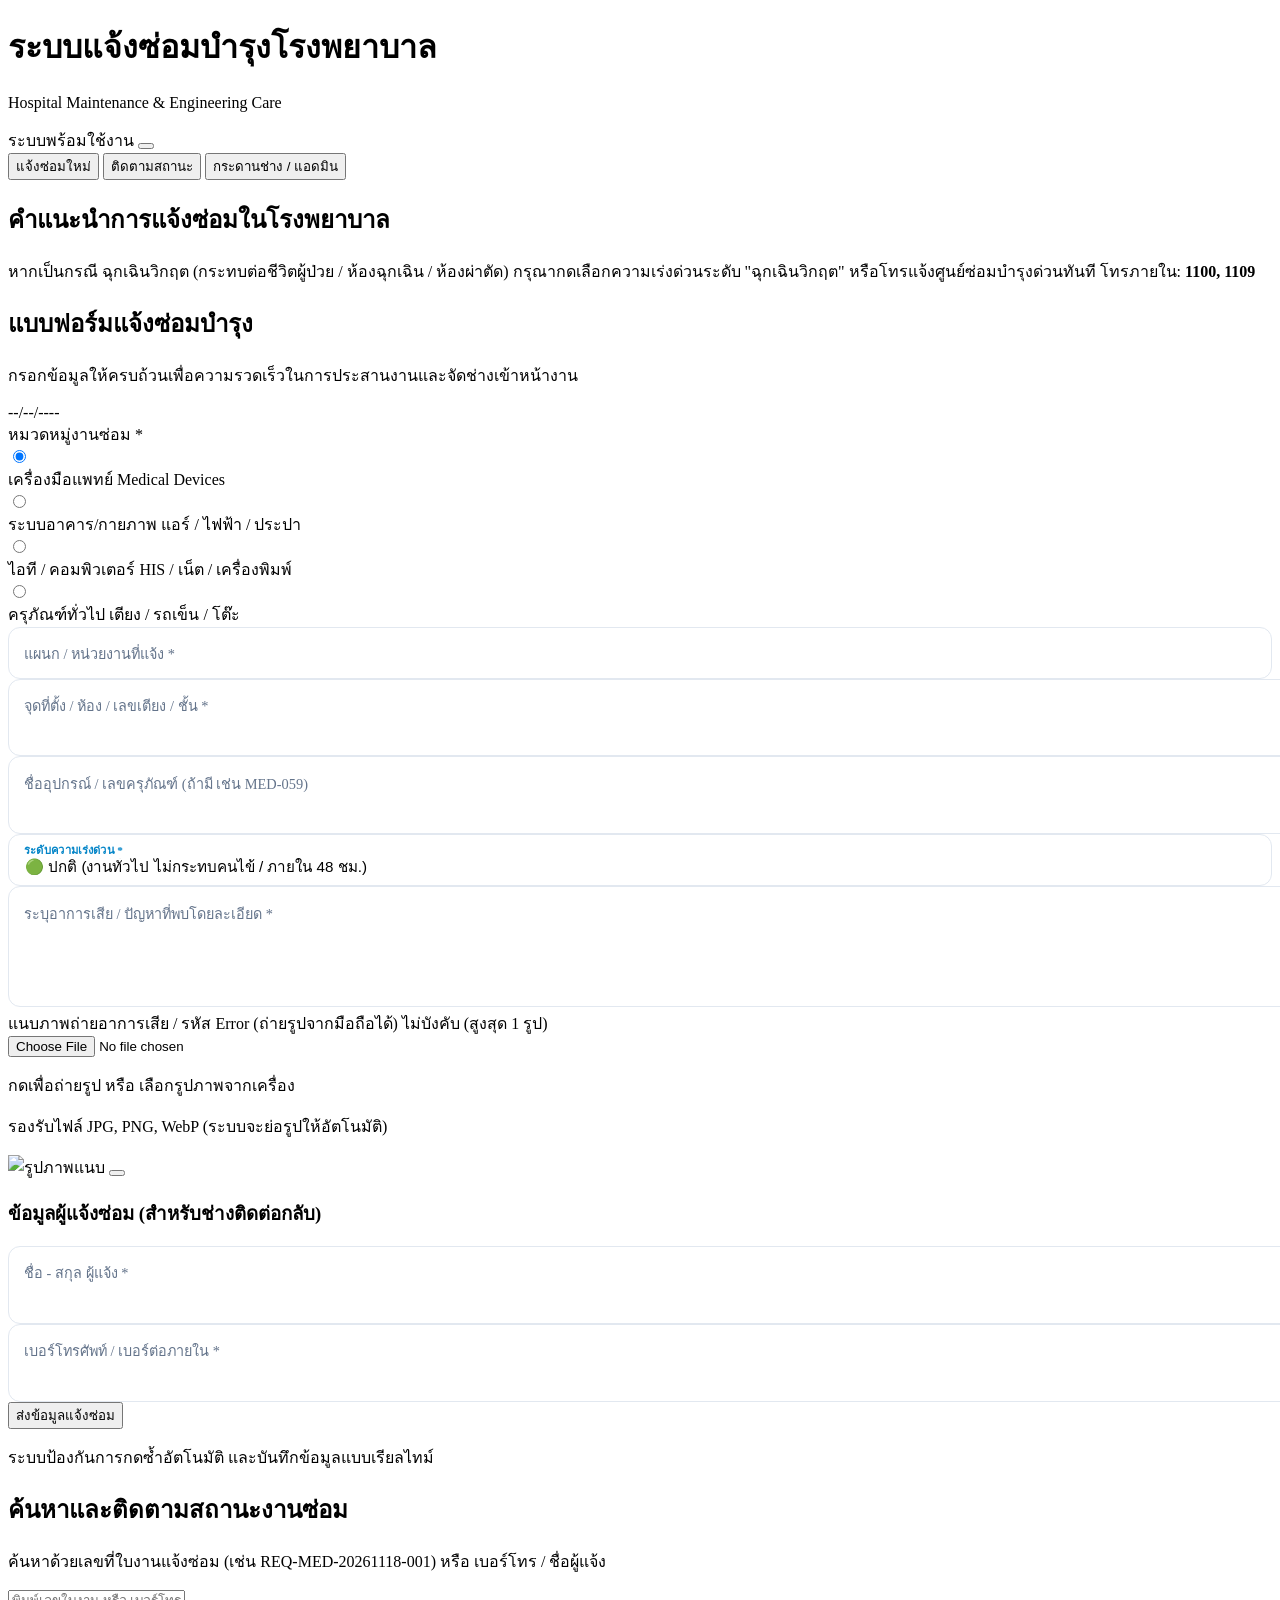
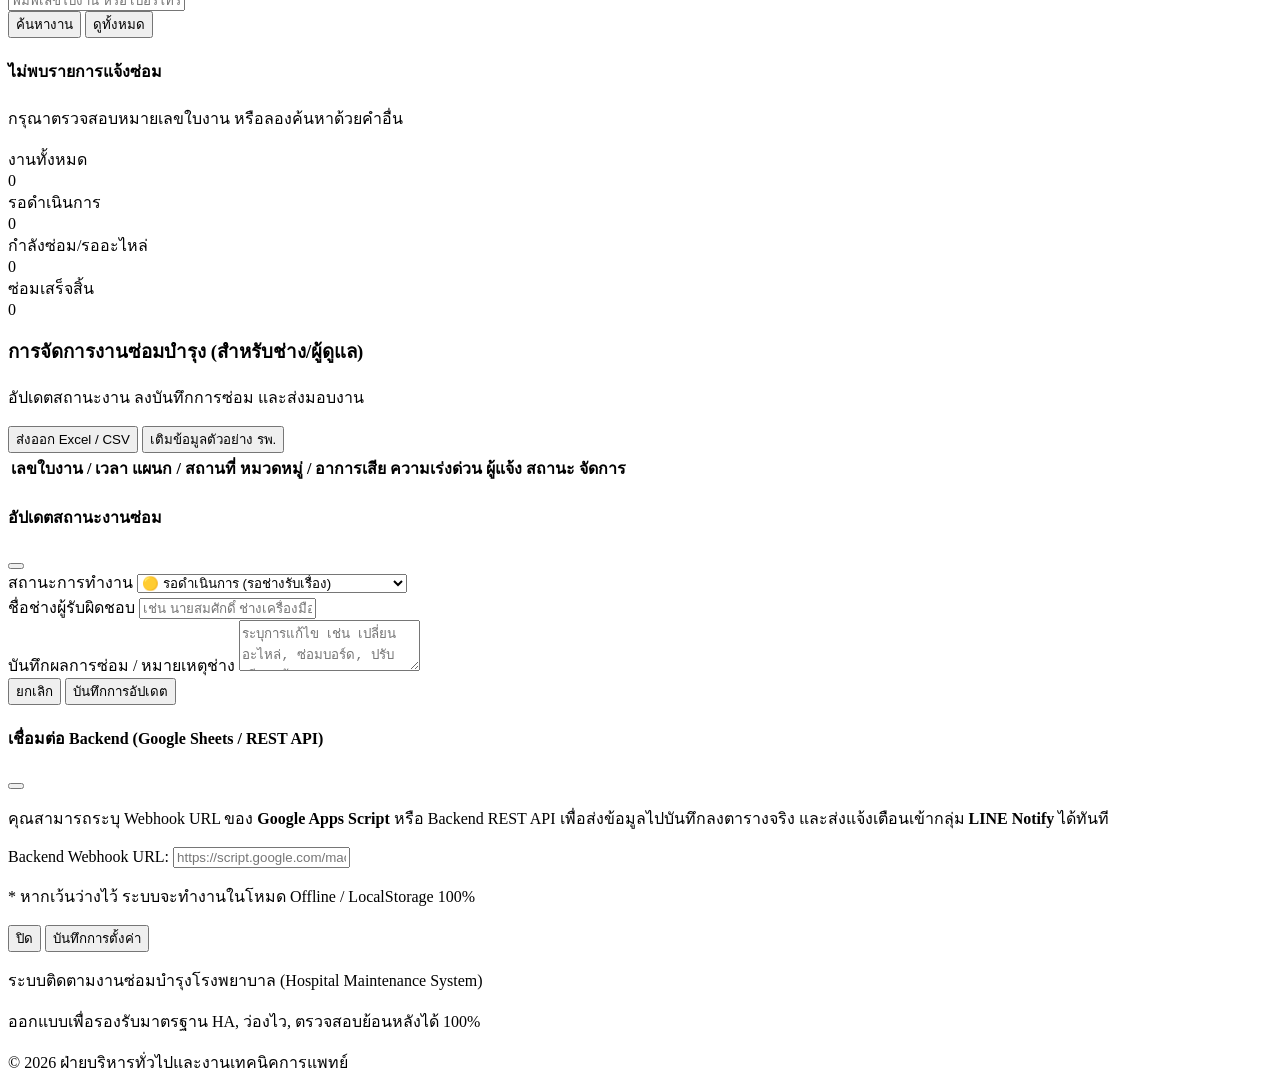
==== commit 89e65d2e: "Separate frontend and backend architecture" ====
--- a/index.html
+++ b/index.html
@@ -18,6 +18,9 @@
   
   <!-- SweetAlert2 -->
   <script src="https://cdn.jsdelivr.net/npm/sweetalert2@11"></script>
+
+  <!-- Modular CSS from frontend -->
+  <link rel="stylesheet" href="frontend/css/style.css">
 
   <script>
     tailwind.config = {
@@ -48,85 +51,6 @@
       }
     }
   </script>
-
-  <style>
-    /* Floating Label System */
-    .floating-group {
-      position: relative;
-    }
-    .floating-input {
-      width: 100%;
-      height: 3.25rem;
-      padding: 1.1rem 1rem 0.35rem 1rem;
-      font-size: 0.95rem;
-      border: 1.5px solid #E2E8F0;
-      border-radius: 0.75rem;
-      background-color: #FFFFFF;
-      transition: all 0.2s ease-in-out;
-      outline: none;
-    }
-    .floating-textarea {
-      width: 100%;
-      min-height: 5.5rem;
-      padding: 1.4rem 1rem 0.5rem 1rem;
-      font-size: 0.95rem;
-      border: 1.5px solid #E2E8F0;
-      border-radius: 0.75rem;
-      background-color: #FFFFFF;
-      transition: all 0.2s ease-in-out;
-      outline: none;
-      resize: vertical;
-    }
-    .floating-select {
-      width: 100%;
-      height: 3.25rem;
-      padding: 1.1rem 2.2rem 0.35rem 1rem;
-      font-size: 0.95rem;
-      border: 1.5px solid #E2E8F0;
-      border-radius: 0.75rem;
-      background-color: #FFFFFF;
-      transition: all 0.2s ease-in-out;
-      outline: none;
-      appearance: none;
-    }
-    .floating-input:focus, .floating-textarea:focus, .floating-select:focus {
-      border-color: #0284C7;
-      box-shadow: 0 0 0 3px rgba(2, 132, 199, 0.15);
-    }
-    .floating-label {
-      position: absolute;
-      left: 1rem;
-      top: 0.95rem;
-      font-size: 0.9rem;
-      color: #64748B;
-      pointer-events: none;
-      transition: all 0.2s ease-out;
-      transform-origin: left top;
-    }
-    .floating-input:focus ~ .floating-label,
-    .floating-input:not(:placeholder-shown) ~ .floating-label,
-    .floating-textarea:focus ~ .floating-label,
-    .floating-textarea:not(:placeholder-shown) ~ .floating-label,
-    .floating-select:focus ~ .floating-label,
-    .floating-select.has-value ~ .floating-label {
-      transform: translateY(-0.6rem) scale(0.78);
-      color: #0284C7;
-      font-weight: 600;
-    }
-
-    /* Custom Scrollbar */
-    ::-webkit-scrollbar {
-      width: 6px;
-      height: 6px;
-    }
-    ::-webkit-scrollbar-thumb {
-      background: #CBD5E1;
-      border-radius: 4px;
-    }
-    ::-webkit-scrollbar-thumb:hover {
-      background: #94A3B8;
-    }
-  </style>
 </head>
 <body class="bg-slate-50 text-slate-800 antialiased min-h-screen flex flex-col font-sans pb-16 md:pb-0">
 
@@ -217,7 +141,7 @@
             </label>
             <div class="grid grid-cols-2 md:grid-cols-4 gap-2.5" id="categorySelector">
               <label class="cursor-pointer">
-                <input type="radio" name="category" value="เครื่องมือแพทย์" class="peer sr-only" checked onchange="updateCategoryTheme('medical')">
+                <input type="radio" name="category" value="เครื่องมือแพทย์" class="peer sr-only" checked>
                 <div class="border-2 border-slate-200 peer-checked:border-sky-500 peer-checked:bg-sky-50/70 rounded-xl p-3 text-center transition hover:border-slate-300">
                   <div class="w-8 h-8 mx-auto rounded-lg bg-sky-100 text-sky-600 flex items-center justify-center mb-1.5">
                     <i data-lucide="stethoscope" class="w-4 h-4"></i>
@@ -228,7 +152,7 @@
               </label>
 
               <label class="cursor-pointer">
-                <input type="radio" name="category" value="ระบบอาคาร/กายภาพ" class="peer sr-only" onchange="updateCategoryTheme('facility')">
+                <input type="radio" name="category" value="ระบบอาคาร/กายภาพ" class="peer sr-only">
                 <div class="border-2 border-slate-200 peer-checked:border-emerald-500 peer-checked:bg-emerald-50/70 rounded-xl p-3 text-center transition hover:border-slate-300">
                   <div class="w-8 h-8 mx-auto rounded-lg bg-emerald-100 text-emerald-600 flex items-center justify-center mb-1.5">
                     <i data-lucide="wrench" class="w-4 h-4"></i>
@@ -239,7 +163,7 @@
               </label>
 
               <label class="cursor-pointer">
-                <input type="radio" name="category" value="ระบบคอมพิวเตอร์/IT" class="peer sr-only" onchange="updateCategoryTheme('it')">
+                <input type="radio" name="category" value="ระบบคอมพิวเตอร์/IT" class="peer sr-only">
                 <div class="border-2 border-slate-200 peer-checked:border-indigo-500 peer-checked:bg-indigo-50/70 rounded-xl p-3 text-center transition hover:border-slate-300">
                   <div class="w-8 h-8 mx-auto rounded-lg bg-indigo-100 text-indigo-600 flex items-center justify-center mb-1.5">
                     <i data-lucide="laptop" class="w-4 h-4"></i>
@@ -250,7 +174,7 @@
               </label>
 
               <label class="cursor-pointer">
-                <input type="radio" name="category" value="ครุภัณฑ์ทั่วไป/ยานพาหนะ" class="peer sr-only" onchange="updateCategoryTheme('general')">
+                <input type="radio" name="category" value="ครุภัณฑ์ทั่วไป/ยานพาหนะ" class="peer sr-only">
                 <div class="border-2 border-slate-200 peer-checked:border-amber-500 peer-checked:bg-amber-50/70 rounded-xl p-3 text-center transition hover:border-slate-300">
                   <div class="w-8 h-8 mx-auto rounded-lg bg-amber-100 text-amber-600 flex items-center justify-center mb-1.5">
                     <i data-lucide="armchair" class="w-4 h-4"></i>
@@ -402,7 +326,7 @@
           <i data-lucide="search" class="w-5 h-5 text-hospital-500"></i>
           ค้นหาและติดตามสถานะงานซ่อม
         </h2>
-        <p class="text-xs text-slate-500 mb-4">ค้นหาด้วยเลขที่ใบงานแจ้งซ่อม (เช่น REQ-MED-2401-001) หรือ เบอร์โทร / ชื่อผู้แจ้ง</p>
+        <p class="text-xs text-slate-500 mb-4">ค้นหาด้วยเลขที่ใบงานแจ้งซ่อม (เช่น REQ-MED-20261118-001) หรือ เบอร์โทร / ชื่อผู้แจ้ง</p>
         
         <div class="flex flex-col sm:flex-row gap-2.5">
           <div class="relative flex-1">
@@ -421,9 +345,7 @@
       </div>
 
       <!-- Search Results / Work Orders List -->
-      <div id="ordersList" class="space-y-4">
-        <!-- Rendered by JS -->
-      </div>
+      <div id="ordersList" class="space-y-4"></div>
 
       <div id="emptySearchState" class="hidden bg-white rounded-2xl p-10 text-center border border-slate-200">
         <div class="w-12 h-12 rounded-full bg-slate-100 text-slate-400 flex items-center justify-center mx-auto mb-3">
@@ -519,9 +441,7 @@
                 <th class="py-3 px-3 text-center">จัดการ</th>
               </tr>
             </thead>
-            <tbody id="adminTableBody" class="divide-y divide-slate-100">
-              <!-- Rendered by JS -->
-            </tbody>
+            <tbody id="adminTableBody" class="divide-y divide-slate-100"></tbody>
           </table>
         </div>
       </div>
@@ -589,7 +509,7 @@
       <div class="bg-hospital-900 text-white px-5 py-4 flex items-center justify-between">
         <h4 class="font-display font-semibold text-sm flex items-center gap-2">
           <i data-lucide="database" class="w-4 h-4 text-teal-300"></i>
-          เชื่อมต่อ Backend (Google Sheets / API)
+          เชื่อมต่อ Backend (Google Sheets / REST API)
         </h4>
         <button onclick="toggleConfigModal()" class="text-white/70 hover:text-white">
           <i data-lucide="x" class="w-5 h-5"></i>
@@ -599,7 +519,7 @@
         <p>คุณสามารถระบุ Webhook URL ของ <strong>Google Apps Script</strong> หรือ Backend REST API เพื่อส่งข้อมูลไปบันทึกลงตารางจริง และส่งแจ้งเตือนเข้ากลุ่ม <strong>LINE Notify</strong> ได้ทันที</p>
         
         <div>
-          <label class="block font-semibold text-slate-700 mb-1">Google Apps Script Web App URL:</label>
+          <label class="block font-semibold text-slate-700 mb-1">Backend Webhook URL:</label>
           <input type="url" id="apiEndpointInput" placeholder="https://script.google.com/macros/s/AKfycbx.../exec" class="w-full text-xs font-mono border border-slate-300 rounded-xl px-3 py-2.5 focus:outline-none focus:border-hospital-500">
           <p class="text-[10px] text-slate-400 mt-1">* หากเว้นว่างไว้ ระบบจะทำงานในโหมด Offline / LocalStorage 100%</p>
         </div>
@@ -629,704 +549,8 @@
     </div>
   </footer>
 
-  <!-- SCRIPT LOGIC -->
-  <script>
-    // System Keys & Initial State
-    const STORAGE_KEY = 'hosp_repair_orders_v1';
-    const API_KEY = 'hosp_repair_api_endpoint';
-    let currentImageBase64 = null;
-
-    // Default Seed Data tailored for Hospital
-    const defaultSampleOrders = [
-      {
-        id: 'REQ-MED-20261118-001',
-        timestamp: '18/11/2026 08:30:15',
-        category: 'เครื่องมือแพทย์',
-        department: 'งานอุบัติเหตุและฉุกเฉิน (ER)',
-        location: 'เตียงช่วยฟื้นคืนชีพ 1',
-        assetId: 'MED-DF-04 (เครื่องกระตุกหัวใจ Defibrillator)',
-        urgency: 'ฉุกเฉินวิกฤต (ทันที)',
-        symptom: 'เครื่องแจ้ง Error Code: BAT-02 ชาร์จไฟไม่เข้า แบตเตอรี่สำรองไม่พร้อมใช้งาน',
-        requesterName: 'พว.สุภาพร (พยาบาลเวร)',
-        contactPhone: 'ต่อ 1101 / 081-9988776',
-        status: 'กำลังดำเนินการ',
-        technician: 'นายประเสริฐ (ช่างเครื่องมือแพทย์)',
-        technicianNotes: 'เข้าเปลี่ยนแบตเตอรี่สำรองแท้ อยู่ระหว่างทดสอบ Self-test',
-        image: null
-      },
-      {
-        id: 'REQ-FAC-20261118-002',
-        timestamp: '18/11/2026 09:15:40',
-        category: 'ระบบอาคาร/กายภาพ',
-        department: 'ผู้ป่วยใน (IPD/วอร์ด)',
-        location: 'วอร์ดหญิง ชั้น 2 ห้อง 204',
-        assetId: 'AIR-IPD-204 (แอร์ติดผนัง 18,000 BTU)',
-        urgency: 'ด่วน (ภายใน 24 ชม.)',
-        symptom: 'แอร์มีน้ำหยดลงเตียงผู้ป่วย และพัดลมมีเสียงดังผิดปกติ',
-        requesterName: 'พว.มณีรัตน์ วารินทร์',
-        contactPhone: 'ต่อ 1204',
-        status: 'รอดำเนินการ',
-        technician: '',
-        technicianNotes: '',
-        image: null
-      },
-      {
-        id: 'REQ-IT-20261117-005',
-        timestamp: '17/11/2026 14:20:00',
-        category: 'ระบบคอมพิวเตอร์/IT',
-        department: 'เภสัชกรรม / ห้องยา',
-        location: 'ช่องจ่ายยา 3',
-        assetId: 'PRN-RX-03 (เครื่องพิมพ์สติกเกอร์ฉลากยา)',
-        urgency: 'ด่วนมาก (ภายใน 2 ชม.)',
-        symptom: 'พิมพ์ฉลากยาไม่ออก กระดาษติดเซนเซอร์ บาร์โค้ดสแกนไม่ติด',
-        requesterName: 'ภก.กิตติพงษ์',
-        contactPhone: 'ต่อ 1150',
-        status: 'ซ่อมเสร็จสิ้น',
-        technician: 'นายวิชัย (นักวิชาการคอมฯ)',
-        technicianNotes: 'ทำความสะอาดหัวพิมพ์ Thermal และเปลี่ยนลูกยางดึงกระดาษ ทดสอบพิมพ์ 50 ใบ คมชัดปกติ',
-        image: null
-      }
-    ];
-
-    // Initialization
-    document.addEventListener('DOMContentLoaded', () => {
-      lucide.createIcons();
-      initDateDisplay();
-      initDatabase();
-      renderTrackingList();
-      renderAdminTable();
-      updateDashboardStats();
-
-      // Load API endpoint if saved
-      const savedApi = localStorage.getItem(API_KEY);
-      if (savedApi) {
-        const input = document.getElementById('apiEndpointInput');
-        if (input) input.value = savedApi;
-      }
-    });
-
-    function initDateDisplay() {
-      const now = new Date();
-      const options = { year: 'numeric', month: 'short', day: 'numeric', weekday: 'short' };
-      const el = document.getElementById('currentDateDisplay');
-      if (el) el.innerText = now.toLocaleDateString('th-TH', options);
-    }
-
-    function initDatabase() {
-      if (!localStorage.getItem(STORAGE_KEY)) {
-        localStorage.setItem(STORAGE_KEY, JSON.stringify(defaultSampleOrders));
-      }
-    }
-
-    function getOrders() {
-      try {
-        return JSON.parse(localStorage.getItem(STORAGE_KEY)) || [];
-      } catch (e) {
-        return [];
-      }
-    }
-
-    function saveOrders(orders) {
-      localStorage.setItem(STORAGE_KEY, JSON.stringify(orders));
-      renderTrackingList();
-      renderAdminTable();
-      updateDashboardStats();
-    }
-
-    // Switch Navigation Tabs
-    function switchTab(tabName) {
-      ['form', 'track', 'admin'].forEach(tab => {
-        const section = document.getElementById(`tab-${tab}`);
-        const btn = document.getElementById(`tabBtn-${tab}`);
-        if (tab === tabName) {
-          section.classList.remove('hidden');
-          btn.className = "flex-1 py-3 text-center text-sm font-medium border-b-2 border-white text-white flex items-center justify-center gap-2 transition";
-        } else {
-          section.classList.add('hidden');
-          btn.className = "flex-1 py-3 text-center text-sm font-medium border-b-2 border-transparent text-sky-200 hover:text-white flex items-center justify-center gap-2 transition";
-        }
-      });
-      lucide.createIcons();
-    }
-
-    // Category styling helper
-    function updateCategoryTheme(cat) {
-      // Visual feedback if needed
-    }
-
-    // Image Upload & Resize Handler (Mobile Friendly)
-    function handleImageUpload(e) {
-      const file = e.target.files[0];
-      if (!file) return;
-
-      if (!file.type.match('image.*')) {
-        Swal.fire({
-          icon: 'warning',
-          title: 'ไฟล์ไม่ถูกต้อง',
-          text: 'กรุณาเลือกไฟล์ภาพถ่ายเท่านั้น (JPEG, PNG, WebP)',
-          confirmButtonColor: '#0284C7'
-        });
-        return;
-      }
-
-      const reader = new FileReader();
-      reader.onload = function(evt) {
-        const img = new Image();
-        img.onload = function() {
-          // Resize image down to max width 1000px for speed and low storage
-          const canvas = document.createElement('canvas');
-          const MAX_WIDTH = 900;
-          let width = img.width;
-          let height = img.height;
-
-          if (width > MAX_WIDTH) {
-            height = Math.round((height * MAX_WIDTH) / width);
-            width = MAX_WIDTH;
-          }
-
-          canvas.width = width;
-          canvas.height = height;
-          const ctx = canvas.getContext('2d');
-          ctx.drawImage(img, 0, 0, width, height);
-
-          currentImageBase64 = canvas.toDataURL('image/jpeg', 0.75);
-
-          document.getElementById('uploadPrompt').classList.add('hidden');
-          const previewContainer = document.getElementById('imagePreviewContainer');
-          const previewImg = document.getElementById('imagePreview');
-          previewImg.src = currentImageBase64;
-          previewContainer.classList.remove('hidden');
-          lucide.createIcons();
-        };
-        img.src = evt.target.result;
-      };
-      reader.readAsDataURL(file);
-    }
-
-    function removeImage(e) {
-      e.stopPropagation();
-      currentImageBase64 = null;
-      document.getElementById('imageInput').value = '';
-      document.getElementById('imagePreview').src = '';
-      document.getElementById('imagePreviewContainer').classList.add('hidden');
-      document.getElementById('uploadPrompt').classList.remove('hidden');
-    }
-
-    // Generate Hospital Ticket ID
-    function generateTicketId(category) {
-      let prefix = 'REQ-MED';
-      if (category.includes('อาคาร')) prefix = 'REQ-FAC';
-      else if (category.includes('IT')) prefix = 'REQ-IT';
-      else if (category.includes('ครุภัณฑ์')) prefix = 'REQ-GEN';
-
-      const now = new Date();
-      const yyyy = now.getFullYear();
-      const mm = String(now.getMonth() + 1).padStart(2, '0');
-      const dd = String(now.getDate()).padStart(2, '0');
-      const rand = Math.floor(100 + Math.random() * 900); // 3 random digits
-      return `${prefix}-${yyyy}${mm}${dd}-${rand}`;
-    }
-
-    // Anti-double-submit and Form Submission
-    async function handleFormSubmit(event) {
-      event.preventDefault();
-      const form = document.getElementById('repairForm');
-      
-      // Validation
-      const category = form.category.value;
-      const department = form.department.value.trim();
-      const location = form.location.value.trim();
-      const assetId = form.assetId.value.trim();
-      const urgency = form.urgency.value;
-      const symptom = form.symptom.value.trim();
-      const requesterName = form.requesterName.value.trim();
-      const contactPhone = form.contactPhone.value.trim();
-
-      if (!department || !location || !symptom || !requesterName || !contactPhone) {
-        Swal.fire({
-          icon: 'warning',
-          title: 'กรุณากรอกข้อมูลให้ครบถ้วน',
-          text: 'โปรดระบุ แผนก, จุดที่ตั้ง, อาการเสีย, ชื่อผู้แจ้ง และเบอร์ติดต่อ',
-          confirmButtonText: 'ตกลง',
-          confirmButtonColor: '#0284C7'
-        });
-        return;
-      }
-
-      // Disable button & show spinner (Anti-duplicate submit)
-      const submitBtn = document.getElementById('submitBtn');
-      const btnText = document.getElementById('btnText');
-      const btnSpinner = document.getElementById('btnSpinner');
-
-      submitBtn.disabled = true;
-      submitBtn.classList.add('opacity-75', 'cursor-not-allowed');
-      btnText.innerText = 'กำลังส่งข้อมูลและบันทึก...';
-      btnSpinner.classList.remove('hidden');
-
-      // Create Work Order Object
-      const newTicketId = generateTicketId(category);
-      const timestamp = new Date().toLocaleString('th-TH');
-
-      const newOrder = {
-        id: newTicketId,
-        timestamp: timestamp,
-        category: category,
-        department: department,
-        location: location,
-        assetId: assetId || '-',
-        urgency: urgency,
-        symptom: symptom,
-        requesterName: requesterName,
-        contactPhone: contactPhone,
-        status: 'รอดำเนินการ',
-        technician: '',
-        technicianNotes: '',
-        image: currentImageBase64
-      };
-
-      try {
-        // Check if user set a remote API / Google Apps Script Webhook
-        const apiEndpoint = localStorage.getItem(API_KEY);
-        if (apiEndpoint && apiEndpoint.startsWith('http')) {
-          try {
-            await fetch(apiEndpoint, {
-              method: 'POST',
-              mode: 'no-cors',
-              headers: { 'Content-Type': 'application/json' },
-              body: JSON.stringify(newOrder)
-            });
-          } catch (netErr) {
-            console.warn('Backend sync warning, saving locally:', netErr);
-          }
-        }
-
-        // Save locally to storage
-        const orders = getOrders();
-        orders.unshift(newOrder);
-        saveOrders(orders);
-
-        // Success Popup with SweetAlert2
-        await Swal.fire({
-          icon: 'success',
-          title: 'ส่งแจ้งซ่อมสำเร็จ!',
-          html: `
-            <div class="text-left text-sm space-y-2 py-2">
-              <div class="p-3 bg-sky-50 rounded-xl border border-sky-100">
-                <span class="text-xs text-sky-600 block font-semibold">หมายเลขใบงานแจ้งซ่อม:</span>
-                <span class="text-base font-bold font-mono text-hospital-800">${newTicketId}</span>
-              </div>
-              <p class="text-slate-600 text-xs mt-2">
-                📍 <strong>สถานที่:</strong> ${department} (${location})<br>
-                ⏱️ <strong>ระดับความเร่งด่วน:</strong> ${urgency}<br>
-                ระบบได้ส่งข้อมูลเข้าศูนย์งานซ่อมบำรุงเรียบร้อยแล้ว
-              </p>
-            </div>
-          `,
-          confirmButtonText: 'รับทราบและคัดลอกเลขใบงาน',
-          confirmButtonColor: '#0284C7',
-          showCancelButton: true,
-          cancelButtonText: 'ไปหน้าติดตามสถานะ',
-          cancelButtonColor: '#64748B'
-        }).then((result) => {
-          // Copy ID to clipboard
-          navigator.clipboard.writeText(newTicketId).catch(() => {});
-          if (result.dismiss === Swal.DismissReason.cancel) {
-            switchTab('track');
-            document.getElementById('searchInput').value = newTicketId;
-            searchRepairOrders();
-          }
-        });
-
-        // Reset Form
-        form.reset();
-        removeImage(new Event('dummy'));
-        document.getElementById('urgency').classList.add('has-value');
-
-      } catch (error) {
-        Swal.fire({
-          icon: 'error',
-          title: 'เกิดข้อผิดพลาดในการบันทึก',
-          text: error.message || 'โปรดลองใหม่อีกครั้ง หรือติดต่อเจ้าหน้าที่ไอที',
-          confirmButtonColor: '#EF4444'
-        });
-      } finally {
-        submitBtn.disabled = false;
-        submitBtn.classList.remove('opacity-75', 'cursor-not-allowed');
-        btnText.innerText = 'ส่งข้อมูลแจ้งซ่อม';
-        btnSpinner.classList.add('hidden');
-      }
-    }
-
-    // Helper: Urgency Badge Styles
-    function getUrgencyBadge(urgency) {
-      if (urgency.includes('ฉุกเฉิน')) {
-        return `<span class="inline-flex items-center gap-1 px-2.5 py-0.5 rounded-full text-xs font-bold bg-rose-100 text-rose-700 border border-rose-300 animate-pulse"><i data-lucide="alert-triangle" class="w-3 h-3"></i> ฉุกเฉินวิกฤต</span>`;
-      } else if (urgency.includes('ด่วนมาก')) {
-        return `<span class="inline-flex items-center gap-1 px-2.5 py-0.5 rounded-full text-xs font-semibold bg-amber-100 text-amber-800 border border-amber-300">ด่วนมาก</span>`;
-      } else if (urgency.includes('ด่วน')) {
-        return `<span class="inline-flex items-center gap-1 px-2.5 py-0.5 rounded-full text-xs font-medium bg-yellow-100 text-yellow-800">ด่วน</span>`;
-      }
-      return `<span class="inline-flex items-center gap-1 px-2.5 py-0.5 rounded-full text-xs font-normal bg-slate-100 text-slate-600">ปกติ</span>`;
-    }
-
-    // Helper: Status Badge Styles
-    function getStatusBadge(status) {
-      switch (status) {
-        case 'รอดำเนินการ':
-          return `<span class="inline-flex items-center gap-1 px-2.5 py-1 rounded-full text-xs font-semibold bg-amber-100 text-amber-700"><span class="w-1.5 h-1.5 rounded-full bg-amber-500"></span> รอดำเนินการ</span>`;
-        case 'กำลังดำเนินการ':
-          return `<span class="inline-flex items-center gap-1 px-2.5 py-1 rounded-full text-xs font-semibold bg-sky-100 text-sky-700"><span class="w-1.5 h-1.5 rounded-full bg-sky-500 animate-ping"></span> กำลังดำเนินการ</span>`;
-        case 'รออะไหล่/ส่งซ่อมภายนอก':
-          return `<span class="inline-flex items-center gap-1 px-2.5 py-1 rounded-full text-xs font-semibold bg-indigo-100 text-indigo-700"><span class="w-1.5 h-1.5 rounded-full bg-indigo-500"></span> รออะไหล่</span>`;
-        case 'ซ่อมเสร็จสิ้น':
-          return `<span class="inline-flex items-center gap-1 px-2.5 py-1 rounded-full text-xs font-semibold bg-emerald-100 text-emerald-700"><i data-lucide="check" class="w-3 h-3 stroke-[3]"></i> ซ่อมเสร็จสิ้น</span>`;
-        default:
-          return `<span class="inline-flex items-center gap-1 px-2.5 py-1 rounded-full text-xs font-normal bg-slate-100 text-slate-600">${status}</span>`;
-      }
-    }
-
-    // Helper: Timeline Steps
-    function renderTimeline(order) {
-      const step1Done = true;
-      const step2Done = order.status !== 'รอดำเนินการ';
-      const step3Done = order.status === 'ซ่อมเสร็จสิ้น';
-
-      return `
-        <div class="mt-4 pt-3 border-t border-slate-100">
-          <div class="text-[11px] font-semibold text-slate-500 uppercase tracking-wider mb-2">ขั้นตอนการดำเนินงาน:</div>
-          <div class="grid grid-cols-3 gap-2 text-center text-xs">
-            
-            <!-- Step 1 -->
-            <div class="flex flex-col items-center">
-              <div class="w-6 h-6 rounded-full flex items-center justify-center text-[10px] font-bold ${step1Done ? 'bg-hospital-600 text-white' : 'bg-slate-200 text-slate-500'}">
-                1
-              </div>
-              <span class="mt-1 text-[11px] font-medium ${step1Done ? 'text-hospital-700' : 'text-slate-400'}">ส่งแจ้งเรื่อง</span>
-            </div>
-
-            <!-- Step 2 -->
-            <div class="flex flex-col items-center">
-              <div class="w-6 h-6 rounded-full flex items-center justify-center text-[10px] font-bold ${step2Done ? 'bg-sky-500 text-white' : 'bg-slate-200 text-slate-500'}">
-                2
-              </div>
-              <span class="mt-1 text-[11px] font-medium ${step2Done ? 'text-sky-600' : 'text-slate-400'}">ช่างรับงาน/กำลังซ่อม</span>
-            </div>
-
-            <!-- Step 3 -->
-            <div class="flex flex-col items-center">
-              <div class="w-6 h-6 rounded-full flex items-center justify-center text-[10px] font-bold ${step3Done ? 'bg-emerald-500 text-white' : 'bg-slate-200 text-slate-500'}">
-                3
-              </div>
-              <span class="mt-1 text-[11px] font-medium ${step3Done ? 'text-emerald-600' : 'text-slate-400'}">ซ่อมเสร็จสิ้น</span>
-            </div>
-
-          </div>
-        </div>
-      `;
-    }
-
-    // Render Tracking List
-    function renderTrackingList(filterOrders = null) {
-      const orders = filterOrders || getOrders();
-      const container = document.getElementById('ordersList');
-      const emptyState = document.getElementById('emptySearchState');
-
-      if (!container) return;
-
-      if (orders.length === 0) {
-        container.innerHTML = '';
-        emptyState.classList.remove('hidden');
-        return;
-      }
-
-      emptyState.classList.add('hidden');
-      container.innerHTML = orders.map(order => `
-        <div class="bg-white rounded-2xl p-5 border border-slate-200/90 shadow-sm hover:border-slate-300 transition space-y-3">
-          
-          <div class="flex flex-wrap items-start justify-between gap-2 border-b border-slate-100 pb-3">
-            <div>
-              <div class="flex items-center gap-2">
-                <span class="font-mono text-sm font-bold text-hospital-800">${order.id}</span>
-                <span class="text-xs px-2 py-0.5 rounded bg-slate-100 text-slate-600">${order.category}</span>
-              </div>
-              <p class="text-[11px] text-slate-400 mt-0.5">แจ้งเมื่อ: ${order.timestamp}</p>
-            </div>
-            <div class="flex items-center gap-2">
-              ${getUrgencyBadge(order.urgency)}
-              ${getStatusBadge(order.status)}
-            </div>
-          </div>
-
-          <div class="grid grid-cols-1 md:grid-cols-2 gap-3 text-xs">
-            <div>
-              <span class="text-slate-400 block">สถานที่ / แผนก:</span>
-              <strong class="text-slate-700">${order.department}</strong>
-              <div class="text-slate-600 mt-0.5">จุดที่ตั้ง: ${order.location}</div>
-              ${order.assetId && order.assetId !== '-' ? `<div class="text-slate-500 mt-0.5">เลขครุภัณฑ์: <span class="font-mono">${order.assetId}</span></div>` : ''}
-            </div>
-
-            <div>
-              <span class="text-slate-400 block">ผู้แจ้งซ่อม:</span>
-              <strong class="text-slate-700">${order.requesterName}</strong>
-              <div class="text-slate-600 mt-0.5">เบอร์โทรศัพท์: ${order.contactPhone}</div>
-            </div>
-          </div>
-
-          <div class="bg-slate-50 rounded-xl p-3 text-xs">
-            <span class="font-semibold text-slate-700 block mb-1">อาการเสียที่ระบุ:</span>
-            <p class="text-slate-600 whitespace-pre-line">${order.symptom}</p>
-            ${order.image ? `
-              <div class="mt-2">
-                <button type="button" onclick="viewPhoto('${order.id}')" class="inline-flex items-center gap-1 text-[11px] text-hospital-600 hover:underline">
-                  <i data-lucide="image" class="w-3.5 h-3.5"></i> ดูภาพถ่ายที่แนบ
-                </button>
-              </div>
-            ` : ''}
-          </div>
-
-          ${order.technicianNotes ? `
-            <div class="bg-emerald-50/70 border border-emerald-200/70 rounded-xl p-3 text-xs text-emerald-900">
-              <span class="font-semibold flex items-center gap-1">
-                <i data-lucide="wrench" class="w-3.5 h-3.5 text-emerald-600"></i>
-                บันทึกการซ่อมโดย: ${order.technician || 'เจ้าหน้าที่ซ่อมบำรุง'}
-              </span>
-              <p class="text-emerald-800 mt-1">${order.technicianNotes}</p>
-            </div>
-          ` : ''}
-
-          <!-- Timeline -->
-          ${renderTimeline(order)}
-
-        </div>
-      `).join('');
-
-      lucide.createIcons();
-    }
-
-    // Search function
-    function searchRepairOrders() {
-      const q = document.getElementById('searchInput').value.trim().toLowerCase();
-      if (!q) {
-        renderTrackingList();
-        return;
-      }
-      const all = getOrders();
-      const filtered = all.filter(o => 
-        (o.id && o.id.toLowerCase().includes(q)) ||
-        (o.requesterName && o.requesterName.toLowerCase().includes(q)) ||
-        (o.contactPhone && o.contactPhone.toLowerCase().includes(q)) ||
-        (o.department && o.department.toLowerCase().includes(q)) ||
-        (o.assetId && o.assetId.toLowerCase().includes(q))
-      );
-      renderTrackingList(filtered);
-    }
-
-    function resetSearch() {
-      document.getElementById('searchInput').value = '';
-      renderTrackingList();
-    }
-
-    // View Attached Photo
-    function viewPhoto(orderId) {
-      const order = getOrders().find(o => o.id === orderId);
-      if (order && order.image) {
-        Swal.fire({
-          title: `ภาพถ่ายแนบ: ${order.id}`,
-          imageUrl: order.image,
-          imageAlt: 'ภาพอาการเสีย',
-          confirmButtonColor: '#0284C7',
-          confirmButtonText: 'ปิด'
-        });
-      }
-    }
-
-    // Render Admin Table
-    function renderAdminTable() {
-      const orders = getOrders();
-      const tbody = document.getElementById('adminTableBody');
-      if (!tbody) return;
-
-      if (orders.length === 0) {
-        tbody.innerHTML = `<tr><td colspan="7" class="py-8 text-center text-slate-400">ยังไม่มีข้อมูลงานซ่อม</td></tr>`;
-        return;
-      }
-
-      tbody.innerHTML = orders.map(order => `
-        <tr class="hover:bg-slate-50/80 transition">
-          <td class="py-3 px-3">
-            <span class="font-mono font-bold text-hospital-800">${order.id}</span>
-            <div class="text-[10px] text-slate-400">${order.timestamp}</div>
-          </td>
-          <td class="py-3 px-3">
-            <div class="font-medium text-slate-800">${order.department}</div>
-            <div class="text-[11px] text-slate-500">${order.location}</div>
-          </td>
-          <td class="py-3 px-3 max-w-[200px]">
-            <span class="text-[10px] px-1.5 py-0.5 rounded bg-slate-100 text-slate-600">${order.category}</span>
-            <div class="text-xs text-slate-600 truncate mt-0.5" title="${order.symptom}">${order.symptom}</div>
-          </td>
-          <td class="py-3 px-3">
-            ${getUrgencyBadge(order.urgency)}
-          </td>
-          <td class="py-3 px-3">
-            <div class="text-slate-800 font-medium">${order.requesterName}</div>
-            <div class="text-[11px] text-slate-500">${order.contactPhone}</div>
-          </td>
-          <td class="py-3 px-3">
-            ${getStatusBadge(order.status)}
-          </td>
-          <td class="py-3 px-3 text-center">
-            <button onclick="openStatusModal('${order.id}')" class="px-2.5 py-1.5 rounded-lg bg-hospital-50 hover:bg-hospital-100 text-hospital-700 text-xs font-semibold inline-flex items-center gap-1 transition">
-              <i data-lucide="edit" class="w-3.5 h-3.5"></i>
-              อัปเดต
-            </button>
-          </td>
-        </tr>
-      `).join('');
-
-      lucide.createIcons();
-    }
-
-    // Dashboard Statistics Counter
-    function updateDashboardStats() {
-      const orders = getOrders();
-      const total = orders.length;
-      const pending = orders.filter(o => o.status === 'รอดำเนินการ').length;
-      const progress = orders.filter(o => o.status === 'กำลังดำเนินการ' || o.status.includes('รออะไหล่')).length;
-      const completed = orders.filter(o => o.status === 'ซ่อมเสร็จสิ้น').length;
-
-      const tEl = document.getElementById('stat-total');
-      const pEl = document.getElementById('stat-pending');
-      const prEl = document.getElementById('stat-progress');
-      const cEl = document.getElementById('stat-completed');
-
-      if (tEl) tEl.innerText = total;
-      if (pEl) pEl.innerText = pending;
-      if (prEl) prEl.innerText = progress;
-      if (cEl) cEl.innerText = completed;
-    }
-
-    // Modal Status Update
-    function openStatusModal(orderId) {
-      const order = getOrders().find(o => o.id === orderId);
-      if (!order) return;
-
-      document.getElementById('modalOrderId').value = order.id;
-      document.getElementById('modalTicketId').innerText = order.id;
-      document.getElementById('modalStatus').value = order.status;
-      document.getElementById('modalTechnician').value = order.technician || '';
-      document.getElementById('modalNotes').value = order.technicianNotes || '';
-
-      document.getElementById('statusModal').classList.remove('hidden');
-      lucide.createIcons();
-    }
-
-    function closeStatusModal() {
-      document.getElementById('statusModal').classList.add('hidden');
-    }
-
-    function saveStatusUpdate(event) {
-      event.preventDefault();
-      const id = document.getElementById('modalOrderId').value;
-      const status = document.getElementById('modalStatus').value;
-      const technician = document.getElementById('modalTechnician').value.trim();
-      const notes = document.getElementById('modalNotes').value.trim();
-
-      const orders = getOrders();
-      const idx = orders.findIndex(o => o.id === id);
-      if (idx !== -1) {
-        orders[idx].status = status;
-        orders[idx].technician = technician;
-        orders[idx].technicianNotes = notes;
-        saveOrders(orders);
-        closeStatusModal();
-
-        Swal.fire({
-          icon: 'success',
-          title: 'อัปเดตสถานะสำเร็จ',
-          text: `ใบงาน ${id} อัปเดตเป็น: ${status}`,
-          timer: 1500,
-          showConfirmButton: false
-        });
-      }
-    }
-
-    // Export to CSV / Excel
-    function exportToCSV() {
-      const orders = getOrders();
-      if (orders.length === 0) {
-        Swal.fire({ icon: 'info', title: 'ไม่มีข้อมูลให้ส่งออก', confirmButtonColor: '#0284C7' });
-        return;
-      }
-
-      const headers = ['รหัสใบงาน', 'วันเวลาแจ้ง', 'หมวดหมู่', 'แผนก', 'สถานที่', 'เลขครุภัณฑ์', 'ความเร่งด่วน', 'อาการเสีย', 'ผู้แจ้ง', 'เบอร์ติดต่อ', 'สถานะ', 'ช่างผู้รับผิดชอบ', 'บันทึกการซ่อม'];
-      const rows = orders.map(o => [
-        `"${o.id}"`,
-        `"${o.timestamp}"`,
-        `"${o.category}"`,
-        `"${o.department}"`,
-        `"${o.location}"`,
-        `"${o.assetId || ''}"`,
-        `"${o.urgency}"`,
-        `"${(o.symptom || '').replace(/"/g, '""')}"`,
-        `"${o.requesterName}"`,
-        `"${o.contactPhone}"`,
-        `"${o.status}"`,
-        `"${o.technician || ''}"`,
-        `"${(o.technicianNotes || '').replace(/"/g, '""')}"`
-      ]);
-
-      const csvContent = "\uFEFF" + [headers.join(','), ...rows.map(e => e.join(','))].join('\n');
-      const blob = new Blob([csvContent], { type: 'text/csv;charset=utf-8;' });
-      const url = URL.createObjectURL(blob);
-      const link = document.createElement('a');
-      link.setAttribute('href', url);
-      link.setAttribute('download', `Hospital_Maintenance_${new Date().toISOString().slice(0,10)}.csv`);
-      document.body.appendChild(link);
-      link.click();
-      document.body.removeChild(link);
-    }
-
-    // Reset Sample Data
-    function resetSampleData() {
-      Swal.fire({
-        title: 'โหลดข้อมูลตัวอย่างโรงพยาบาล?',
-        text: 'ระบบจะแทนที่ด้วยข้อมูลทดสอบสำหรับ รพ. 3 รายการ',
-        icon: 'question',
-        showCancelButton: true,
-        confirmButtonText: 'ตกลง',
-        cancelButtonText: 'ยกเลิก',
-        confirmButtonColor: '#0284C7'
-      }).then((res) => {
-        if (res.isConfirmed) {
-          localStorage.setItem(STORAGE_KEY, JSON.stringify(defaultSampleOrders));
-          renderTrackingList();
-          renderAdminTable();
-          updateDashboardStats();
-          Swal.fire({ icon: 'success', title: 'โหลดข้อมูลสำเร็จ', timer: 1200, showConfirmButton: false });
-        }
-      });
-    }
-
-    // Toggle Config Modal
-    function toggleConfigModal() {
-      const modal = document.getElementById('configModal');
-      modal.classList.toggle('hidden');
-      lucide.createIcons();
-    }
-
-    function saveApiEndpoint() {
-      const url = document.getElementById('apiEndpointInput').value.trim();
-      localStorage.setItem(API_KEY, url);
-      toggleConfigModal();
-      Swal.fire({
-        icon: 'success',
-        title: 'บันทึกการตั้งค่าเรียบร้อย',
-        text: url ? 'เชื่อมต่อ Google Apps Script Webhook แล้ว' : 'ใช้งานในโหมด LocalStorage',
-        timer: 1500,
-        showConfirmButton: false
-      });
-    }
-  </script>
+  <!-- Modular Scripts from frontend -->
+  <script src="frontend/js/api.js"></script>
+  <script src="frontend/js/app.js"></script>
 </body>
 </html>
--- a/frontend/css/style.css
+++ b/frontend/css/style.css
@@ -0,0 +1,110 @@
+/* ==========================================================================
+   Hospital Maintenance System - Frontend Stylesheet
+   ========================================================================== */
+
+/* Floating Label Architecture */
+.floating-group {
+  position: relative;
+}
+
+.floating-input {
+  width: 100%;
+  height: 3.25rem;
+  padding: 1.15rem 1rem 0.35rem 1rem;
+  font-size: 0.95rem;
+  border: 1.5px solid #E2E8F0;
+  border-radius: 0.75rem;
+  background-color: #FFFFFF;
+  transition: all 0.2s cubic-bezier(0.4, 0, 0.2, 1);
+  outline: none;
+}
+
+.floating-textarea {
+  width: 100%;
+  min-height: 5.5rem;
+  padding: 1.4rem 1rem 0.5rem 1rem;
+  font-size: 0.95rem;
+  border: 1.5px solid #E2E8F0;
+  border-radius: 0.75rem;
+  background-color: #FFFFFF;
+  transition: all 0.2s cubic-bezier(0.4, 0, 0.2, 1);
+  outline: none;
+  resize: vertical;
+}
+
+.floating-select {
+  width: 100%;
+  height: 3.25rem;
+  padding: 1.15rem 2.2rem 0.35rem 1rem;
+  font-size: 0.95rem;
+  border: 1.5px solid #E2E8F0;
+  border-radius: 0.75rem;
+  background-color: #FFFFFF;
+  transition: all 0.2s cubic-bezier(0.4, 0, 0.2, 1);
+  outline: none;
+  appearance: none;
+}
+
+.floating-input:focus,
+.floating-textarea:focus,
+.floating-select:focus {
+  border-color: #0284C7;
+  box-shadow: 0 0 0 3px rgba(2, 132, 199, 0.15);
+}
+
+.floating-label {
+  position: absolute;
+  left: 1rem;
+  top: 0.95rem;
+  font-size: 0.9rem;
+  color: #64748B;
+  pointer-events: none;
+  transition: all 0.2s ease-out;
+  transform-origin: left top;
+}
+
+.floating-input:focus ~ .floating-label,
+.floating-input:not(:placeholder-shown) ~ .floating-label,
+.floating-textarea:focus ~ .floating-label,
+.floating-textarea:not(:placeholder-shown) ~ .floating-label,
+.floating-select:focus ~ .floating-label,
+.floating-select.has-value ~ .floating-label {
+  transform: translateY(-0.6rem) scale(0.78);
+  color: #0284C7;
+  font-weight: 600;
+}
+
+/* Upload Dropzone Animation */
+#dropZone {
+  transition: border-color 0.2s ease, background-color 0.2s ease;
+}
+
+#dropZone:hover {
+  background-color: #F0F9FF;
+}
+
+/* Custom Scrollbar */
+::-webkit-scrollbar {
+  width: 6px;
+  height: 6px;
+}
+::-webkit-scrollbar-track {
+  background: #F1F5F9;
+}
+::-webkit-scrollbar-thumb {
+  background: #CBD5E1;
+  border-radius: 4px;
+}
+::-webkit-scrollbar-thumb:hover {
+  background: #94A3B8;
+}
+
+/* Pulse effects for critical items */
+@keyframes criticalPulse {
+  0%, 100% { opacity: 1; }
+  50% { opacity: 0.5; }
+}
+
+.animate-critical {
+  animation: criticalPulse 1.5s cubic-bezier(0.4, 0, 0.6, 1) infinite;
+}
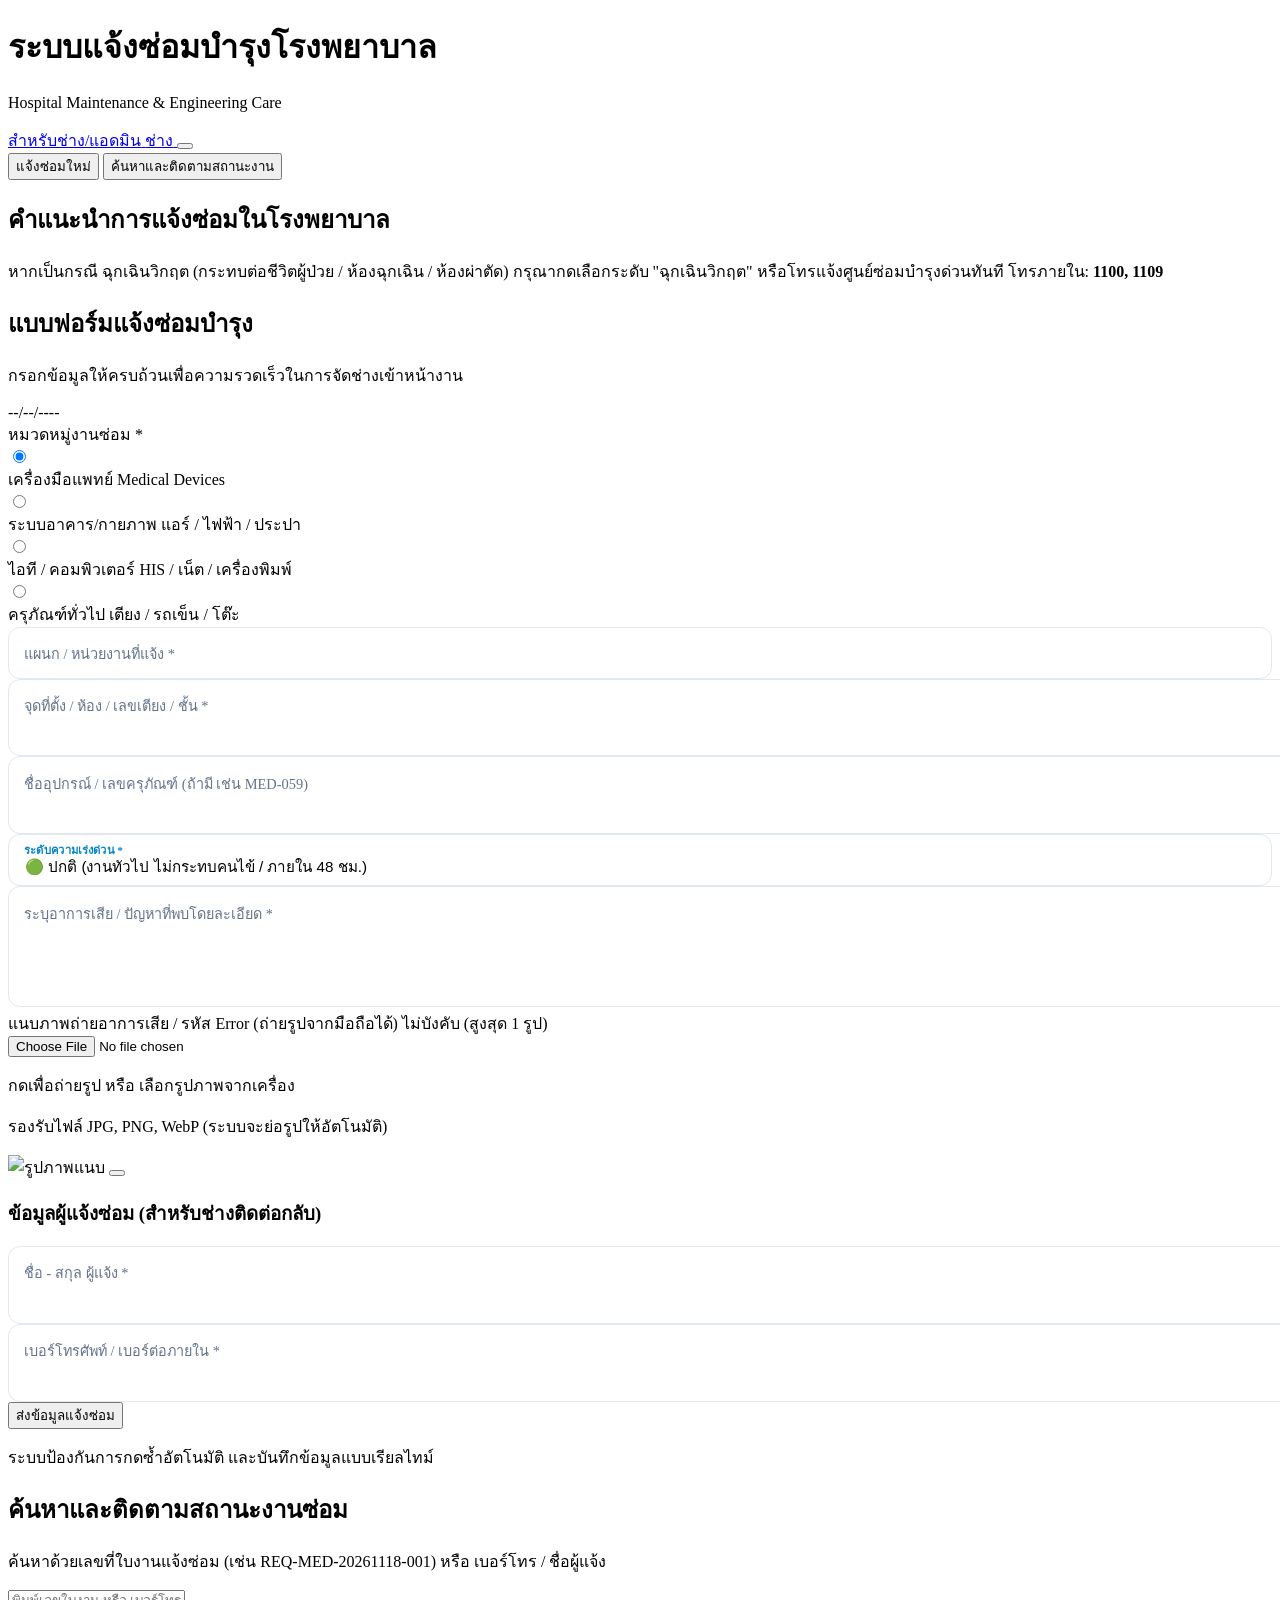
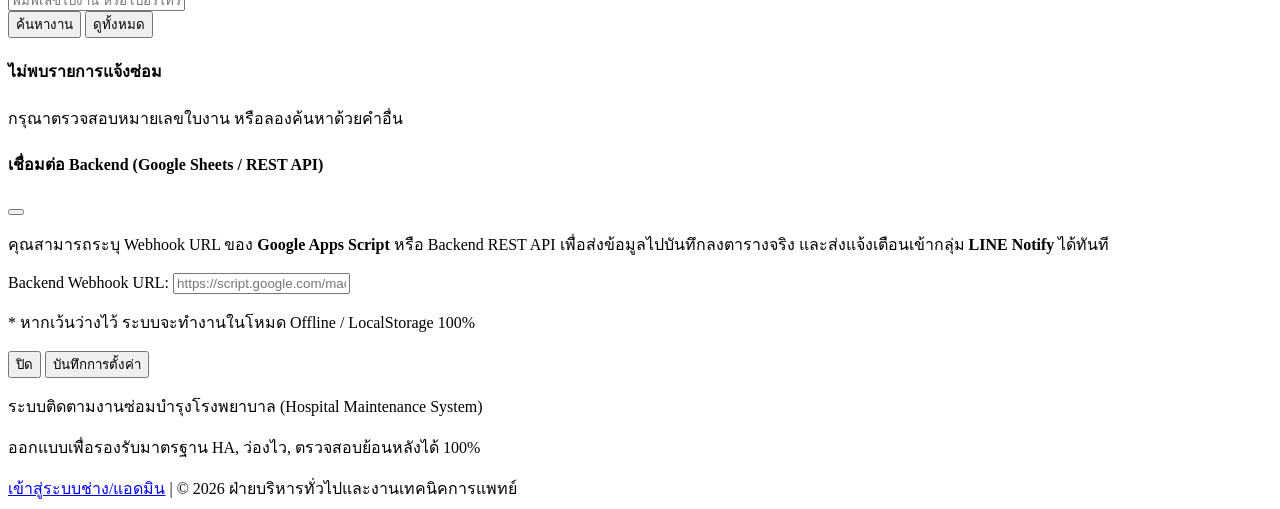
==== commit 94580cbd: "Separate user portal and technician admin dashboard" ====
--- a/index.html
+++ b/index.html
@@ -67,19 +67,21 @@
         </div>
       </div>
       
-      <!-- Live Status Badge & Settings -->
+      <!-- Link to Admin/Technician Portal & Settings -->
       <div class="flex items-center space-x-2">
-        <span class="inline-flex items-center gap-1.5 px-2.5 py-1 rounded-full text-xs font-medium bg-emerald-500/20 text-emerald-300 border border-emerald-400/30">
-          <span class="w-2 h-2 rounded-full bg-emerald-400 animate-pulse"></span>
-          ระบบพร้อมใช้งาน
-        </span>
-        <button onclick="toggleConfigModal()" title="ตั้งค่าการเชื่อมต่อ API / Google Sheets" class="p-2 rounded-lg bg-white/10 hover:bg-white/20 text-white/90 transition text-sm">
+        <a href="admin.html" class="inline-flex items-center gap-1.5 px-3 py-1.5 rounded-xl text-xs font-medium bg-white/10 hover:bg-white/20 text-white border border-white/20 transition shadow-sm">
+          <i data-lucide="shield-check" class="w-4 h-4 text-teal-300"></i>
+          <span class="hidden sm:inline">สำหรับช่าง/แอดมิน</span>
+          <span class="sm:hidden">ช่าง</span>
+        </a>
+
+        <button onclick="toggleConfigModal()" title="ตั้งค่าการเชื่อมต่อ API" class="p-2 rounded-xl bg-white/10 hover:bg-white/20 text-white/90 transition text-sm">
           <i data-lucide="settings" class="w-4 h-4"></i>
         </button>
       </div>
     </div>
 
-    <!-- NAVIGATION TABS -->
+    <!-- NAVIGATION TABS (หน้าบ้านมีเฉพาะ แจ้งซ่อมใหม่ และ ติดตามสถานะ) -->
     <div class="max-w-4xl mx-auto px-4 flex border-t border-white/10">
       <button onclick="switchTab('form')" id="tabBtn-form" class="flex-1 py-3 text-center text-sm font-medium border-b-2 border-white text-white flex items-center justify-center gap-2 transition">
         <i data-lucide="file-plus-2" class="w-4 h-4"></i>
@@ -87,11 +89,7 @@
       </button>
       <button onclick="switchTab('track')" id="tabBtn-track" class="flex-1 py-3 text-center text-sm font-medium border-b-2 border-transparent text-sky-200 hover:text-white flex items-center justify-center gap-2 transition">
         <i data-lucide="search-check" class="w-4 h-4"></i>
-        <span>ติดตามสถานะ</span>
-      </button>
-      <button onclick="switchTab('admin')" id="tabBtn-admin" class="flex-1 py-3 text-center text-sm font-medium border-b-2 border-transparent text-sky-200 hover:text-white flex items-center justify-center gap-2 transition">
-        <i data-lucide="layout-dashboard" class="w-4 h-4"></i>
-        <span>กระดานช่าง / แอดมิน</span>
+        <span>ค้นหาและติดตามสถานะงาน</span>
       </button>
     </div>
   </header>
@@ -112,7 +110,7 @@
         <div class="text-sm">
           <h2 class="font-display font-semibold text-hospital-900">คำแนะนำการแจ้งซ่อมในโรงพยาบาล</h2>
           <p class="text-slate-600 text-xs mt-0.5">
-            หากเป็นกรณี <span class="text-rose-600 font-semibold">ฉุกเฉินวิกฤต (กระทบต่อชีวิตผู้ป่วย / ห้องฉุกเฉิน / ห้องผ่าตัด)</span> กรุณากดเลือกความเร่งด่วนระดับ "ฉุกเฉินวิกฤต" หรือโทรแจ้งศูนย์ซ่อมบำรุงด่วนทันที โทรภายใน: <strong class="text-slate-800">1100, 1109</strong>
+            หากเป็นกรณี <span class="text-rose-600 font-semibold">ฉุกเฉินวิกฤต (กระทบต่อชีวิตผู้ป่วย / ห้องฉุกเฉิน / ห้องผ่าตัด)</span> กรุณากดเลือกระดับ "ฉุกเฉินวิกฤต" หรือโทรแจ้งศูนย์ซ่อมบำรุงด่วนทันที โทรภายใน: <strong class="text-slate-800">1100, 1109</strong>
           </p>
         </div>
       </div>
@@ -125,7 +123,7 @@
               <i data-lucide="clipboard-pen-line" class="w-5 h-5 text-hospital-500"></i>
               แบบฟอร์มแจ้งซ่อมบำรุง
             </h2>
-            <p class="text-xs text-slate-500 mt-1">กรอกข้อมูลให้ครบถ้วนเพื่อความรวดเร็วในการประสานงานและจัดช่างเข้าหน้างาน</p>
+            <p class="text-xs text-slate-500 mt-1">กรอกข้อมูลให้ครบถ้วนเพื่อความรวดเร็วในการจัดช่างเข้าหน้างาน</p>
           </div>
           <span class="text-xs bg-slate-100 text-slate-600 px-2.5 py-1 rounded-md font-mono">
             <span id="currentDateDisplay">--/--/----</span>
@@ -224,13 +222,11 @@
 
           <!-- Equipment Code & Urgency -->
           <div class="grid grid-cols-1 md:grid-cols-2 gap-4">
-            <!-- Asset No / Equipment Name -->
             <div class="floating-group">
               <input type="text" id="assetId" name="assetId" placeholder=" " class="floating-input" autocomplete="off">
               <label for="assetId" class="floating-label">ชื่ออุปกรณ์ / เลขครุภัณฑ์ (ถ้ามี เช่น MED-059)</label>
             </div>
 
-            <!-- Priority / Urgency Level -->
             <div class="floating-group">
               <select id="urgency" name="urgency" required class="floating-select has-value" onchange="this.classList.toggle('has-value', this.value !== '')">
                 <option value="ปกติ (ภายใน 48 ชม.)" selected>🟢 ปกติ (งานทั่วไป ไม่กระทบคนไข้ / ภายใน 48 ชม.)</option>
@@ -316,7 +312,7 @@
     </section>
 
     <!-- ============================================== -->
-    <!-- TAB 2: ติดตามสถานะงาน -->
+    <!-- TAB 2: ติดตามสถานะงาน (สำหรับหน้าบ้าน) -->
     <!-- ============================================== -->
     <section id="tab-track" class="hidden space-y-6">
       
@@ -357,149 +353,7 @@
 
     </section>
 
-    <!-- ============================================== -->
-    <!-- TAB 3: กระดานช่าง / แอดมิน (Technician Dashboard) -->
-    <!-- ============================================== -->
-    <section id="tab-admin" class="hidden space-y-6">
-      
-      <!-- Stats Summary -->
-      <div class="grid grid-cols-2 md:grid-cols-4 gap-3">
-        <div class="bg-white p-4 rounded-xl border border-slate-200/80 shadow-sm flex items-center gap-3">
-          <div class="p-2.5 rounded-lg bg-sky-100 text-sky-600">
-            <i data-lucide="clipboard-list" class="w-5 h-5"></i>
-          </div>
-          <div>
-            <div class="text-xs text-slate-500 font-medium">งานทั้งหมด</div>
-            <div class="text-xl font-bold text-slate-800" id="stat-total">0</div>
-          </div>
-        </div>
-
-        <div class="bg-white p-4 rounded-xl border border-slate-200/80 shadow-sm flex items-center gap-3">
-          <div class="p-2.5 rounded-lg bg-amber-100 text-amber-600">
-            <i data-lucide="clock" class="w-5 h-5"></i>
-          </div>
-          <div>
-            <div class="text-xs text-slate-500 font-medium">รอดำเนินการ</div>
-            <div class="text-xl font-bold text-amber-600" id="stat-pending">0</div>
-          </div>
-        </div>
-
-        <div class="bg-white p-4 rounded-xl border border-slate-200/80 shadow-sm flex items-center gap-3">
-          <div class="p-2.5 rounded-lg bg-indigo-100 text-indigo-600">
-            <i data-lucide="wrench" class="w-5 h-5"></i>
-          </div>
-          <div>
-            <div class="text-xs text-slate-500 font-medium">กำลังซ่อม/รออะไหล่</div>
-            <div class="text-xl font-bold text-indigo-600" id="stat-progress">0</div>
-          </div>
-        </div>
-
-        <div class="bg-white p-4 rounded-xl border border-slate-200/80 shadow-sm flex items-center gap-3">
-          <div class="p-2.5 rounded-lg bg-emerald-100 text-emerald-600">
-            <i data-lucide="check-circle-2" class="w-5 h-5"></i>
-          </div>
-          <div>
-            <div class="text-xs text-slate-500 font-medium">ซ่อมเสร็จสิ้น</div>
-            <div class="text-xl font-bold text-emerald-600" id="stat-completed">0</div>
-          </div>
-        </div>
-      </div>
-
-      <!-- Admin Filter & Action Bar -->
-      <div class="bg-white rounded-2xl shadow-sm border border-slate-200/80 p-5">
-        <div class="flex flex-col md:flex-row md:items-center justify-between gap-3 pb-4 border-b border-slate-100">
-          <div>
-            <h3 class="font-display font-bold text-slate-800 text-base flex items-center gap-2">
-              <i data-lucide="sliders" class="w-4 h-4 text-hospital-500"></i>
-              การจัดการงานซ่อมบำรุง (สำหรับช่าง/ผู้ดูแล)
-            </h3>
-            <p class="text-xs text-slate-500">อัปเดตสถานะงาน ลงบันทึกการซ่อม และส่งมอบงาน</p>
-          </div>
-          <div class="flex items-center gap-2">
-            <button onclick="exportToCSV()" class="px-3 py-1.5 bg-slate-100 hover:bg-slate-200 text-slate-700 text-xs font-semibold rounded-lg flex items-center gap-1.5 transition">
-              <i data-lucide="download" class="w-3.5 h-3.5"></i>
-              ส่งออก Excel / CSV
-            </button>
-            <button onclick="resetSampleData()" class="px-3 py-1.5 bg-sky-50 text-sky-700 hover:bg-sky-100 text-xs font-semibold rounded-lg flex items-center gap-1.5 transition">
-              <i data-lucide="refresh-cw" class="w-3.5 h-3.5"></i>
-              เติมข้อมูลตัวอย่าง รพ.
-            </button>
-          </div>
-        </div>
-
-        <!-- Table of tickets -->
-        <div class="overflow-x-auto mt-4">
-          <table class="w-full text-left text-xs border-collapse">
-            <thead>
-              <tr class="bg-slate-50 text-slate-600 uppercase font-semibold border-b border-slate-200">
-                <th class="py-3 px-3">เลขใบงาน / เวลา</th>
-                <th class="py-3 px-3">แผนก / สถานที่</th>
-                <th class="py-3 px-3">หมวดหมู่ / อาการเสีย</th>
-                <th class="py-3 px-3">ความเร่งด่วน</th>
-                <th class="py-3 px-3">ผู้แจ้ง</th>
-                <th class="py-3 px-3">สถานะ</th>
-                <th class="py-3 px-3 text-center">จัดการ</th>
-              </tr>
-            </thead>
-            <tbody id="adminTableBody" class="divide-y divide-slate-100"></tbody>
-          </table>
-        </div>
-      </div>
-
-    </section>
-
   </main>
-
-  <!-- ============================================== -->
-  <!-- MODAL: อัปเดตสถานะช่าง -->
-  <!-- ============================================== -->
-  <div id="statusModal" class="hidden fixed inset-0 z-50 overflow-y-auto bg-slate-900/60 backdrop-blur-sm flex items-center justify-center p-4">
-    <div class="bg-white rounded-2xl max-w-lg w-full shadow-2xl border border-slate-200 overflow-hidden transform transition-all">
-      <div class="bg-gradient-to-r from-hospital-800 to-hospital-900 text-white px-5 py-4 flex items-center justify-between">
-        <h4 class="font-display font-semibold text-sm flex items-center gap-2">
-          <i data-lucide="edit-3" class="w-4 h-4 text-sky-300"></i>
-          อัปเดตสถานะงานซ่อม <span id="modalTicketId" class="text-sky-200 font-mono"></span>
-        </h4>
-        <button onclick="closeStatusModal()" class="text-white/70 hover:text-white">
-          <i data-lucide="x" class="w-5 h-5"></i>
-        </button>
-      </div>
-      <form id="statusUpdateForm" onsubmit="saveStatusUpdate(event)" class="p-5 space-y-4">
-        <input type="hidden" id="modalOrderId">
-        
-        <div>
-          <label class="block text-xs font-semibold text-slate-700 mb-1">สถานะการทำงาน</label>
-          <select id="modalStatus" class="w-full text-sm border border-slate-300 rounded-xl px-3 py-2.5 focus:outline-none focus:border-hospital-500">
-            <option value="รอดำเนินการ">🟡 รอดำเนินการ (รอช่างรับเรื่อง)</option>
-            <option value="กำลังดำเนินการ">🔵 กำลังดำเนินการ (ช่างเข้าตรวจสอบแล้ว)</option>
-            <option value="รออะไหล่/ส่งซ่อมภายนอก">🟠 รออะไหล่ / ส่งซ่อมภายนอก</option>
-            <option value="ซ่อมเสร็จสิ้น">🟢 ซ่อมเสร็จสิ้น (พร้อมใช้งาน)</option>
-            <option value="ยกเลิก/ส่งคืน">⚪ ยกเลิก / ซ่อมไม่ได้ / ส่งคืน</option>
-          </select>
-        </div>
-
-        <div>
-          <label class="block text-xs font-semibold text-slate-700 mb-1">ชื่อช่างผู้รับผิดชอบ</label>
-          <input type="text" id="modalTechnician" placeholder="เช่น นายสมศักดิ์ ช่างเครื่องมือแพทย์" class="w-full text-sm border border-slate-300 rounded-xl px-3 py-2.5 focus:outline-none focus:border-hospital-500">
-        </div>
-
-        <div>
-          <label class="block text-xs font-semibold text-slate-700 mb-1">บันทึกผลการซ่อม / หมายเหตุช่าง</label>
-          <textarea id="modalNotes" rows="3" placeholder="ระบุการแก้ไข เช่น เปลี่ยนอะไหล่, ซ่อมบอร์ด, ปรับเทียบแล้ว..." class="w-full text-sm border border-slate-300 rounded-xl px-3 py-2.5 focus:outline-none focus:border-hospital-500"></textarea>
-        </div>
-
-        <div class="flex justify-end gap-2 pt-2 border-t border-slate-100">
-          <button type="button" onclick="closeStatusModal()" class="px-4 py-2 rounded-xl text-xs font-medium text-slate-600 bg-slate-100 hover:bg-slate-200 transition">
-            ยกเลิก
-          </button>
-          <button type="submit" class="px-5 py-2 rounded-xl text-xs font-semibold text-white bg-hospital-600 hover:bg-hospital-700 transition flex items-center gap-1.5 shadow">
-            <i data-lucide="check" class="w-4 h-4"></i>
-            บันทึกการอัปเดต
-          </button>
-        </div>
-      </form>
-    </div>
-  </div>
 
   <!-- ============================================== -->
   <!-- MODAL: ตั้งค่า API / Google Sheets Webhook -->
@@ -543,8 +397,10 @@
         <p class="font-medium text-slate-300">ระบบติดตามงานซ่อมบำรุงโรงพยาบาล (Hospital Maintenance System)</p>
         <p class="text-[11px] text-slate-500 mt-0.5">ออกแบบเพื่อรองรับมาตรฐาน HA, ว่องไว, ตรวจสอบย้อนหลังได้ 100%</p>
       </div>
-      <div class="text-[11px] text-slate-500">
-        © 2026 ฝ่ายบริหารทั่วไปและงานเทคนิคการแพทย์
+      <div class="flex items-center gap-3">
+        <a href="admin.html" class="text-sky-300 hover:text-white underline text-[11px]">เข้าสู่ระบบช่าง/แอดมิน</a>
+        <span class="text-slate-600">|</span>
+        <span class="text-[11px] text-slate-500">© 2026 ฝ่ายบริหารทั่วไปและงานเทคนิคการแพทย์</span>
       </div>
     </div>
   </footer>
